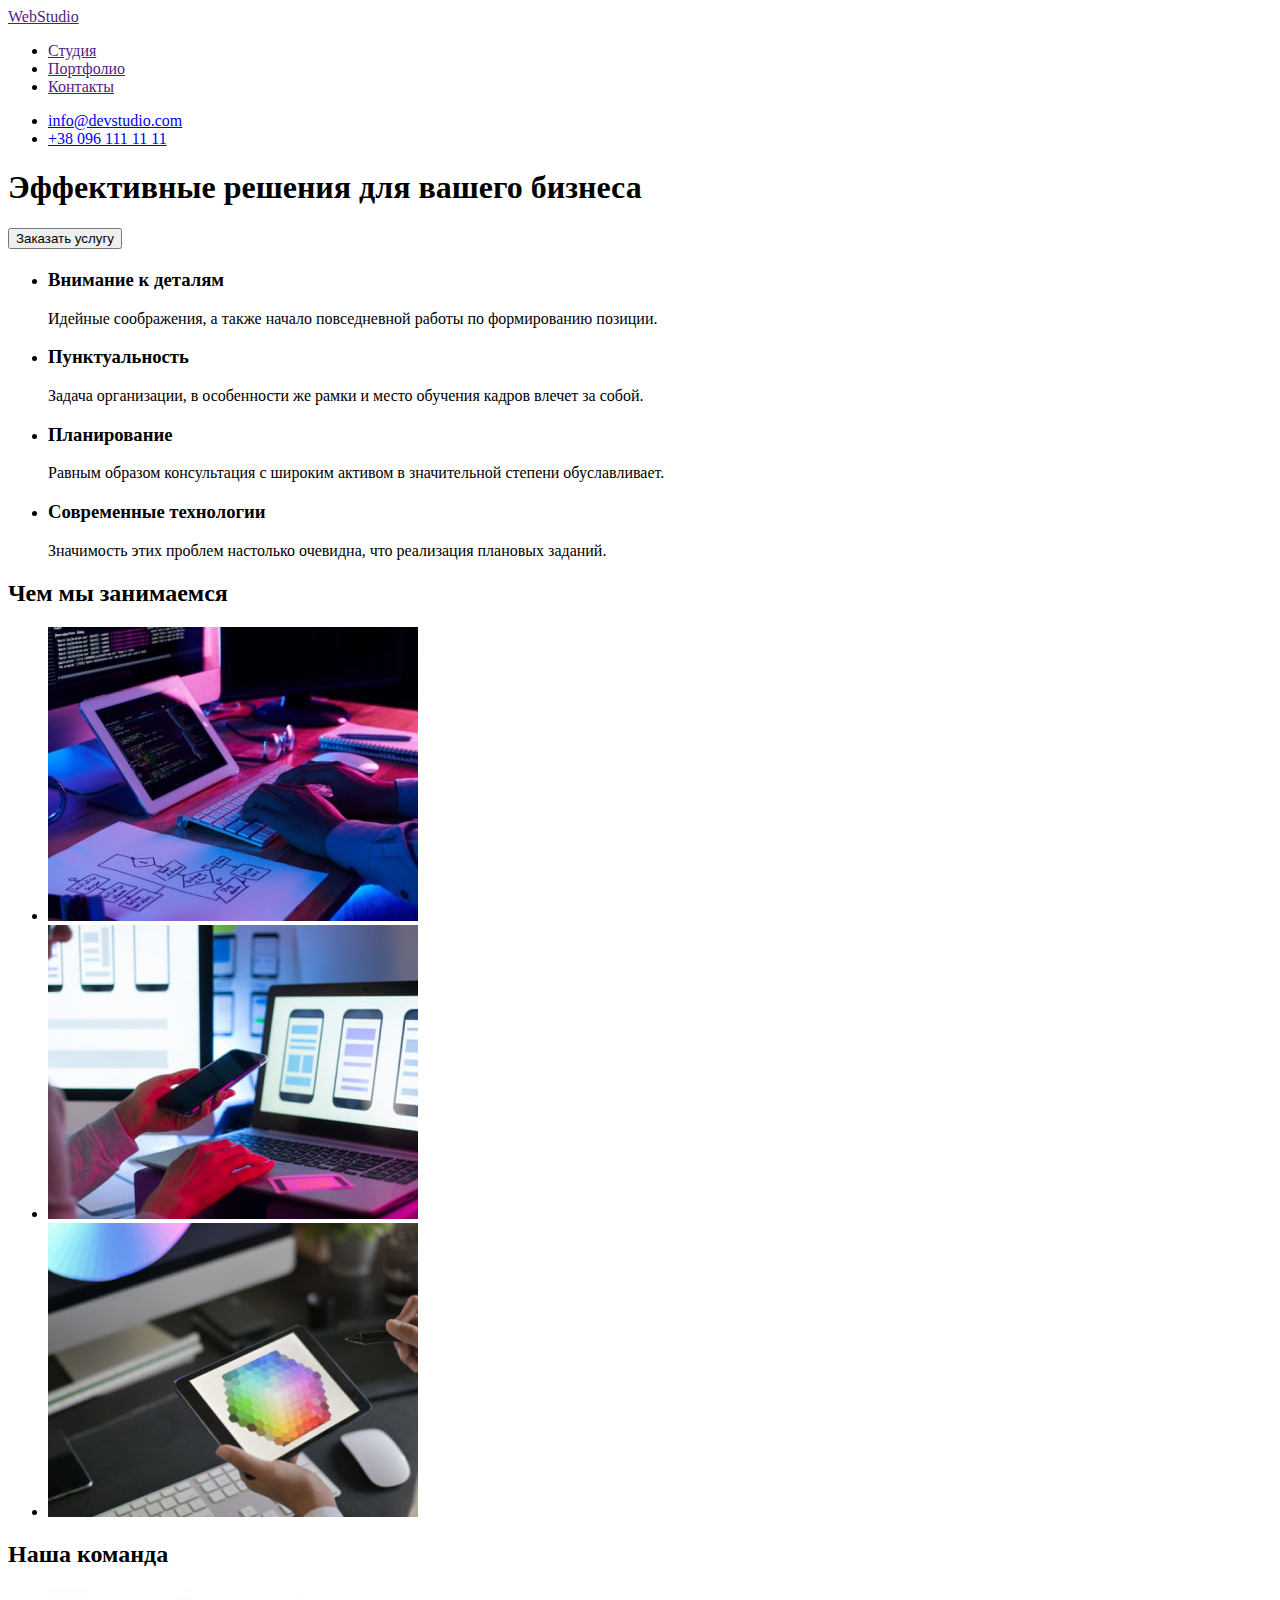
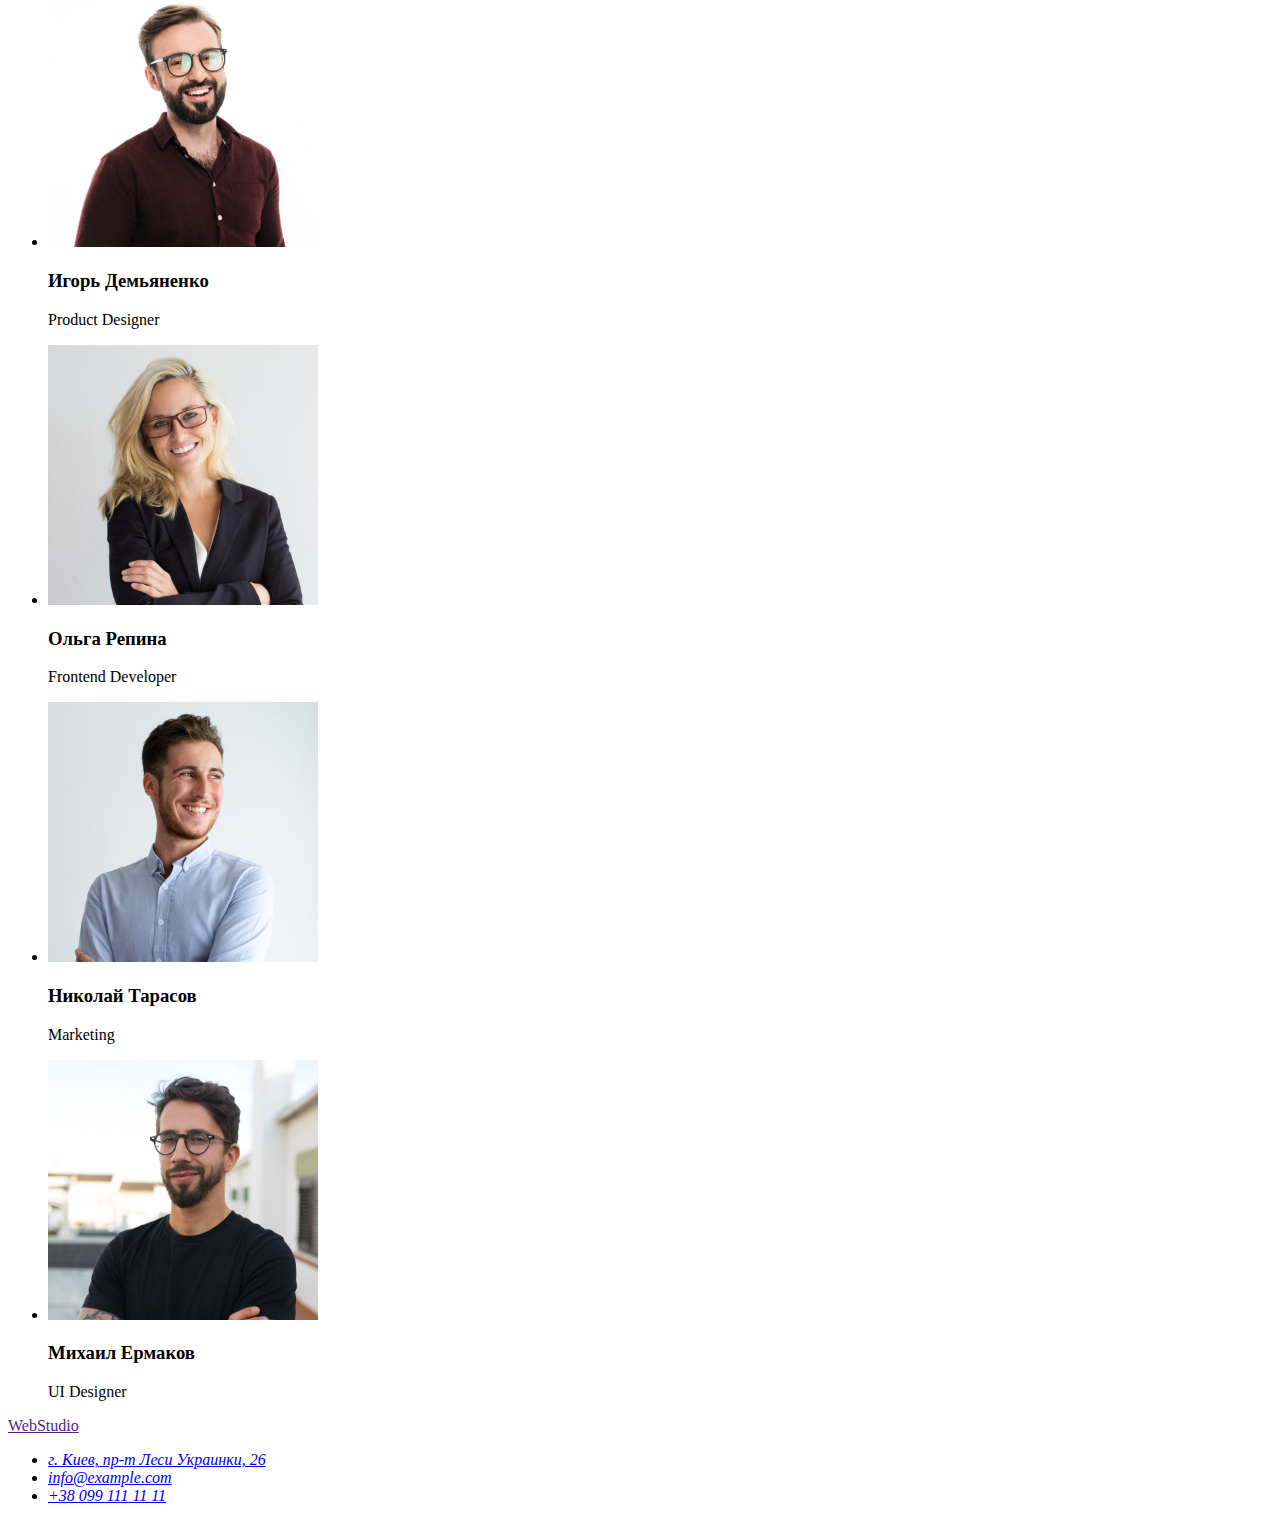
==== index.html @ b8f14f15 "New" ====
<!DOCTYPE html>
<html lang="ru">
  <head>
    <meta charset="UTF-8" />
    <meta http-equiv="X-UA-Compatible" content="IE=edge" />
    <meta name="viewport" content="width=device-width, initial-scale=1.0" />
    <title>Document</title>
  </head>
  <body>
    <header>
      <a href="" lang="en"> WebStudio</a>
      <nav>
        <ul>
          <li><a href="">Студия</a></li>
          <li><a href="">Портфолио</a></li>
          <li><a href="">Контакты</a></li>
        </ul>
      </nav>

      <ul>
        <li><a href="mailto:info@devstudio.com">info@devstudio.com</a></li>
        <li><a href="tel:+380961111111">+38 096 111 11 11</a></li>
      </ul>
    </header>
    <main>
      <section>
        <h1>Эффективные решения для вашего бизнеса</h1>
        <button type="button">Заказать услугу</button>
      </section>

      <section>
        <h2></h2>

        <ul>
          <li>
            <h3>Внимание к деталям</h3>
            <p>
              Идейные соображения, а также начало повседневной работы по
              формированию позиции.
            </p>
          </li>
          <li>
            <h3>Пунктуальность</h3>
            <p>
              Задача организации, в особенности же рамки и место обучения кадров
              влечет за собой.
            </p>
          </li>
          <li>
            <h3>Планирование</h3>
            <p>
              Равным образом консультация с широким активом в значительной
              степени обуславливает.
            </p>
          </li>
          <li>
            <h3>Современные технологии</h3>
            <p>
              Значимость этих проблем настолько очевидна, что реализация
              плановых заданий.
            </p>
          </li>
        </ul>
      </section>
      <section>
        <h2>Чем мы занимаемся</h2>
        <ul>
          <li>
            <img
              src="./img/Works-img-1.jpg"
              alt="виды-работ"
              width="370"
              height="294"
            />
          </li>
          <li>
            <img
              src="./img/Works-img-2.jpg"
              alt="виды-работ"
              width="370"
              height="294"
            />
          </li>
          <li>
            <img
              src="./img/Works-img-3.jpg"
              alt="виды-работ"
              width="370"
              height="294"
            />
          </li>
        </ul>
      </section>
      <section>
        <h2>Наша команда</h2>
        <ul>
          <li>
            <img
              src="./img/workers-img-1.jpg"
              alt="работники"
              width="270"
              height="260"
            />
            <h3>Игорь Демьяненко</h3>
            <p lang="en">Product Designer</p>
          </li>
          <li>
            <img
              src="./img/workers-img-2.jpg"
              alt="работники"
              width="270"
              height="260"
            />
            <h3>Ольга Репина</h3>
            <p lang="en">Frontend Developer</p>
          </li>
          <li>
            <img
              src="./img/workers-img-3.jpg"
              alt="работники"
              width="270"
              height="260"
            />
            <h3>Николай Тарасов</h3>
            <p lang="en">Marketing</p>
          </li>
          <li>
            <img
              src="./img/workers-img-4.jpg"
              alt="работники"
              width="270"
              height="260"
            />
            <h3>Михаил Ермаков</h3>
            <p lang="en">UI Designer</p>
          </li>
        </ul>
      </section>
    </main>
    <footer>
      <a href="" lang="en"> WebStudio</a>
      <address>
        <ul>
          <li>
            <a
              href="https://goo.gl/maps/qvXxVnN7LqY2DfTUA"
              target="_blank"
              rel="noopener noreferrer nofollow"
              >г. Киев, пр-т Леси Украинки, 26</a
            >
          </li>
          <li><a href="mailto:info@example.com">info@example.com</a></li>
          <li><a href="tel:+380991111111">+38 099 111 11 11</a></li>
        </ul>
      </address>
    </footer>
  </body>
</html>
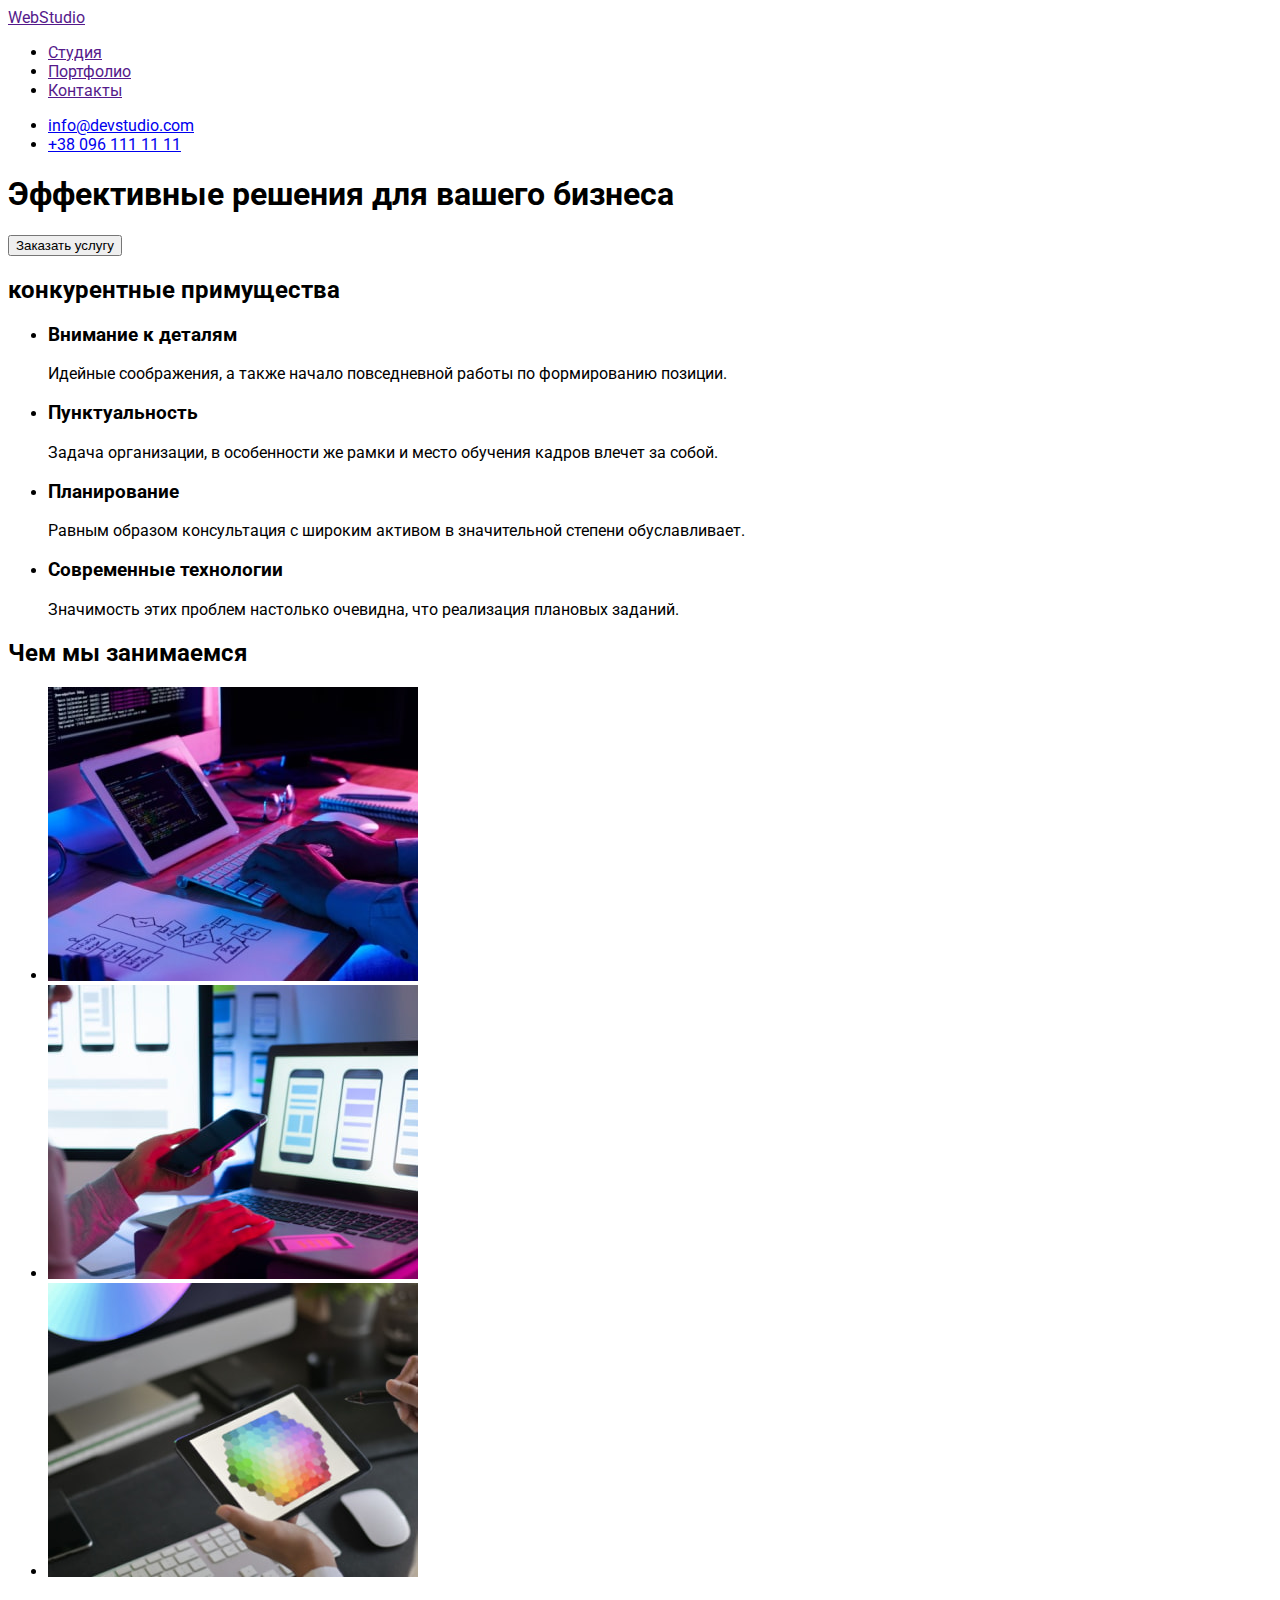
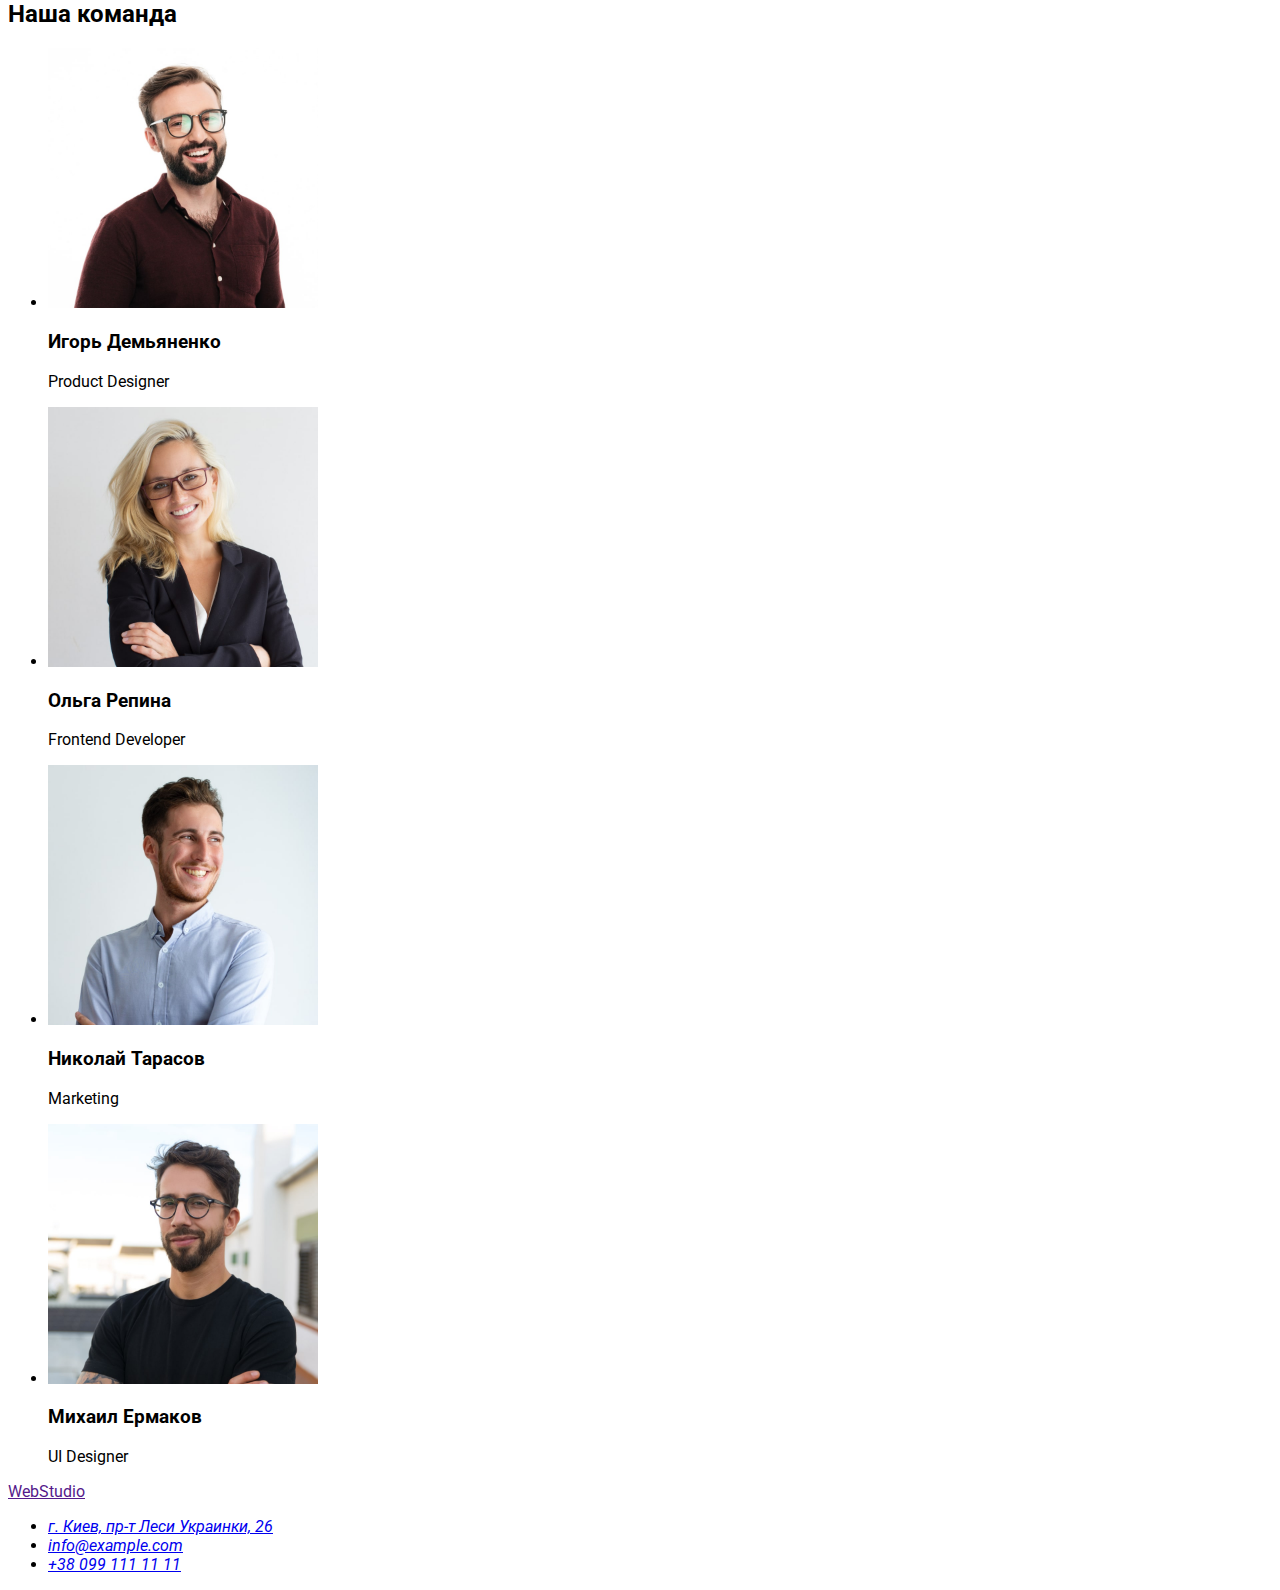
==== commit 009f2047: "Update html" ====
--- a/index.html
+++ b/index.html
@@ -5,6 +5,13 @@
     <meta http-equiv="X-UA-Compatible" content="IE=edge" />
     <meta name="viewport" content="width=device-width, initial-scale=1.0" />
     <title>Document</title>
+    <link rel="preconnect" href="https://fonts.googleapis.com" />
+    <link rel="preconnect" href="https://fonts.gstatic.com" crossorigin />
+    <link
+      href="https://fonts.googleapis.com/css2?family=Montserrat:wght@400;700&family=Raleway:wght@700&family=Roboto:wght@400;500;700;900&display=swap"
+      rel="stylesheet"
+    />
+    <link rel="stylesheet" href="./css/styles.css" />
   </head>
   <body>
     <header>
@@ -27,9 +34,9 @@
         <h1>Эффективные решения для вашего бизнеса</h1>
         <button type="button">Заказать услугу</button>
       </section>
-
+      <!--конкурентные примущества-->
       <section>
-        <h2></h2>
+        <h2 class="visually-hidden">конкурентные примущества</h2>
 
         <ul>
           <li>
--- a/css/styles.css
+++ b/css/styles.css
@@ -0,0 +1,3 @@
+body {
+  font-family: "Roboto", sans-serif;
+}
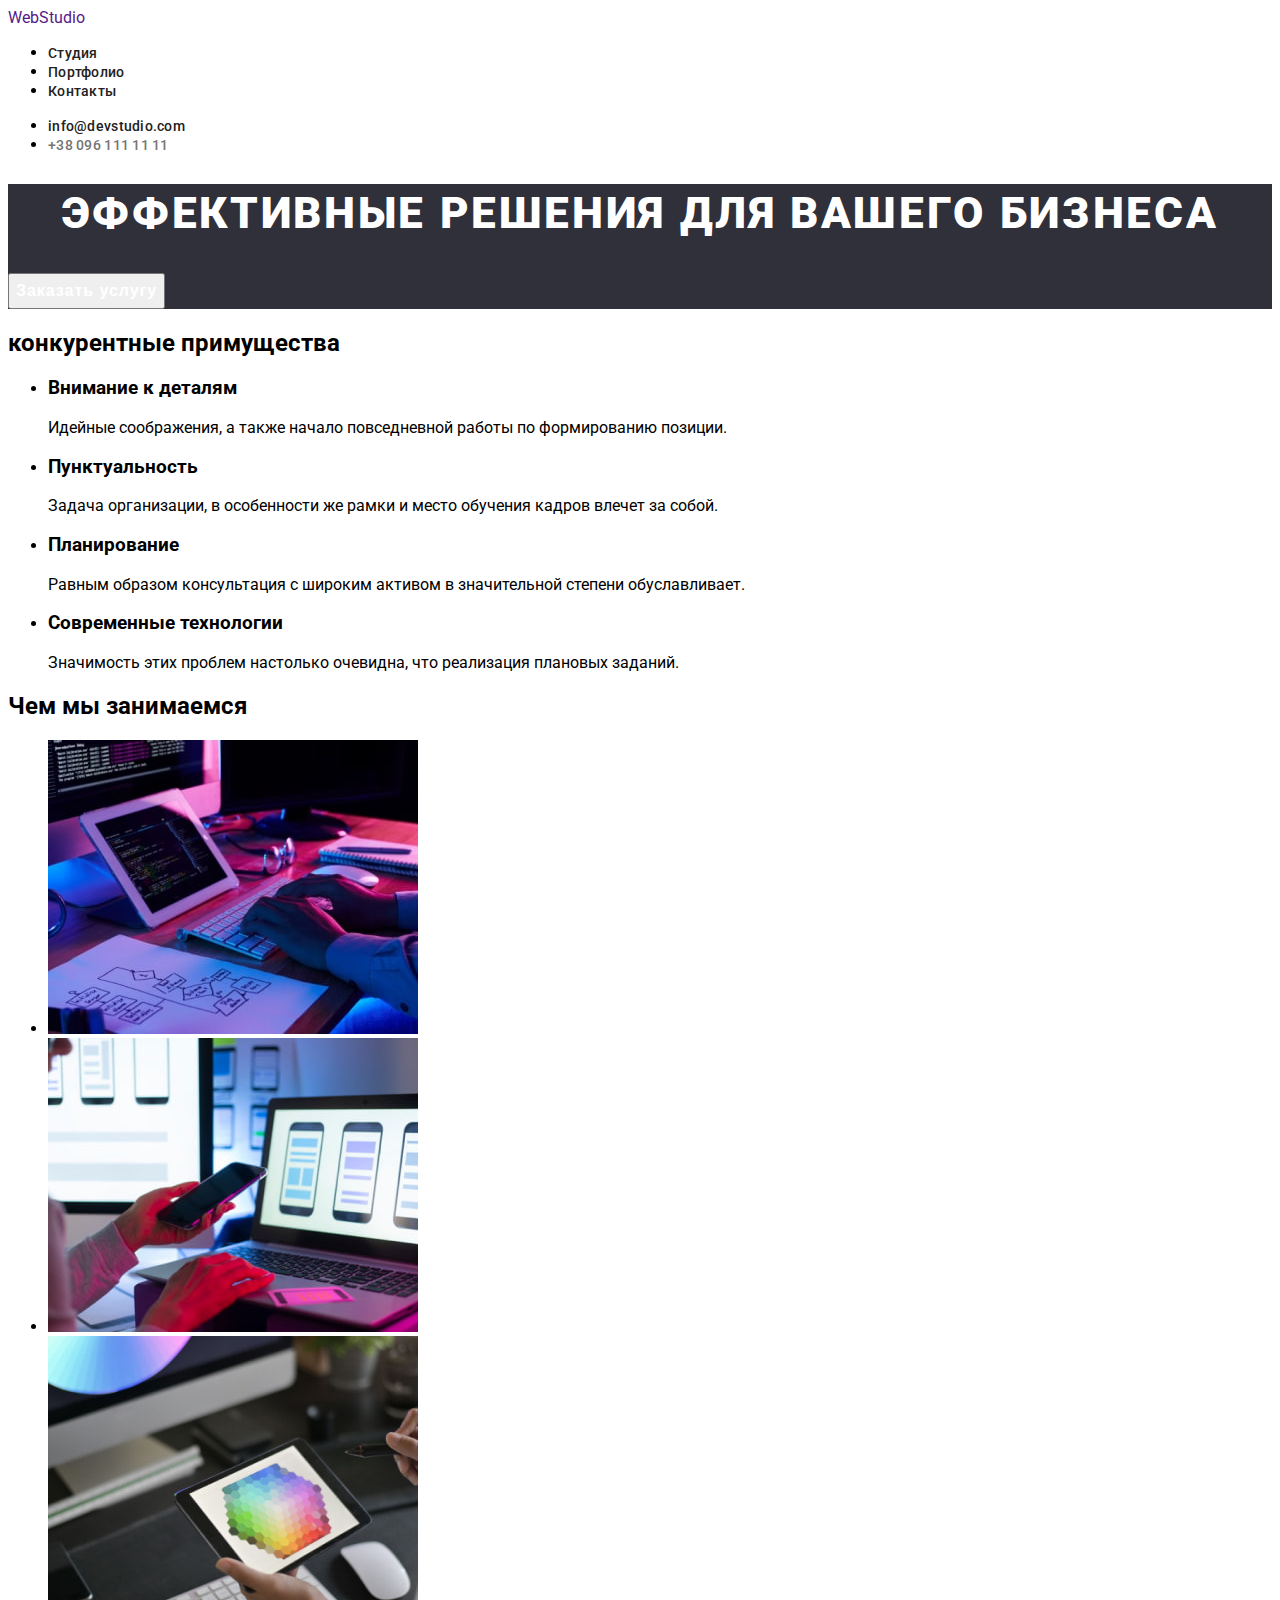
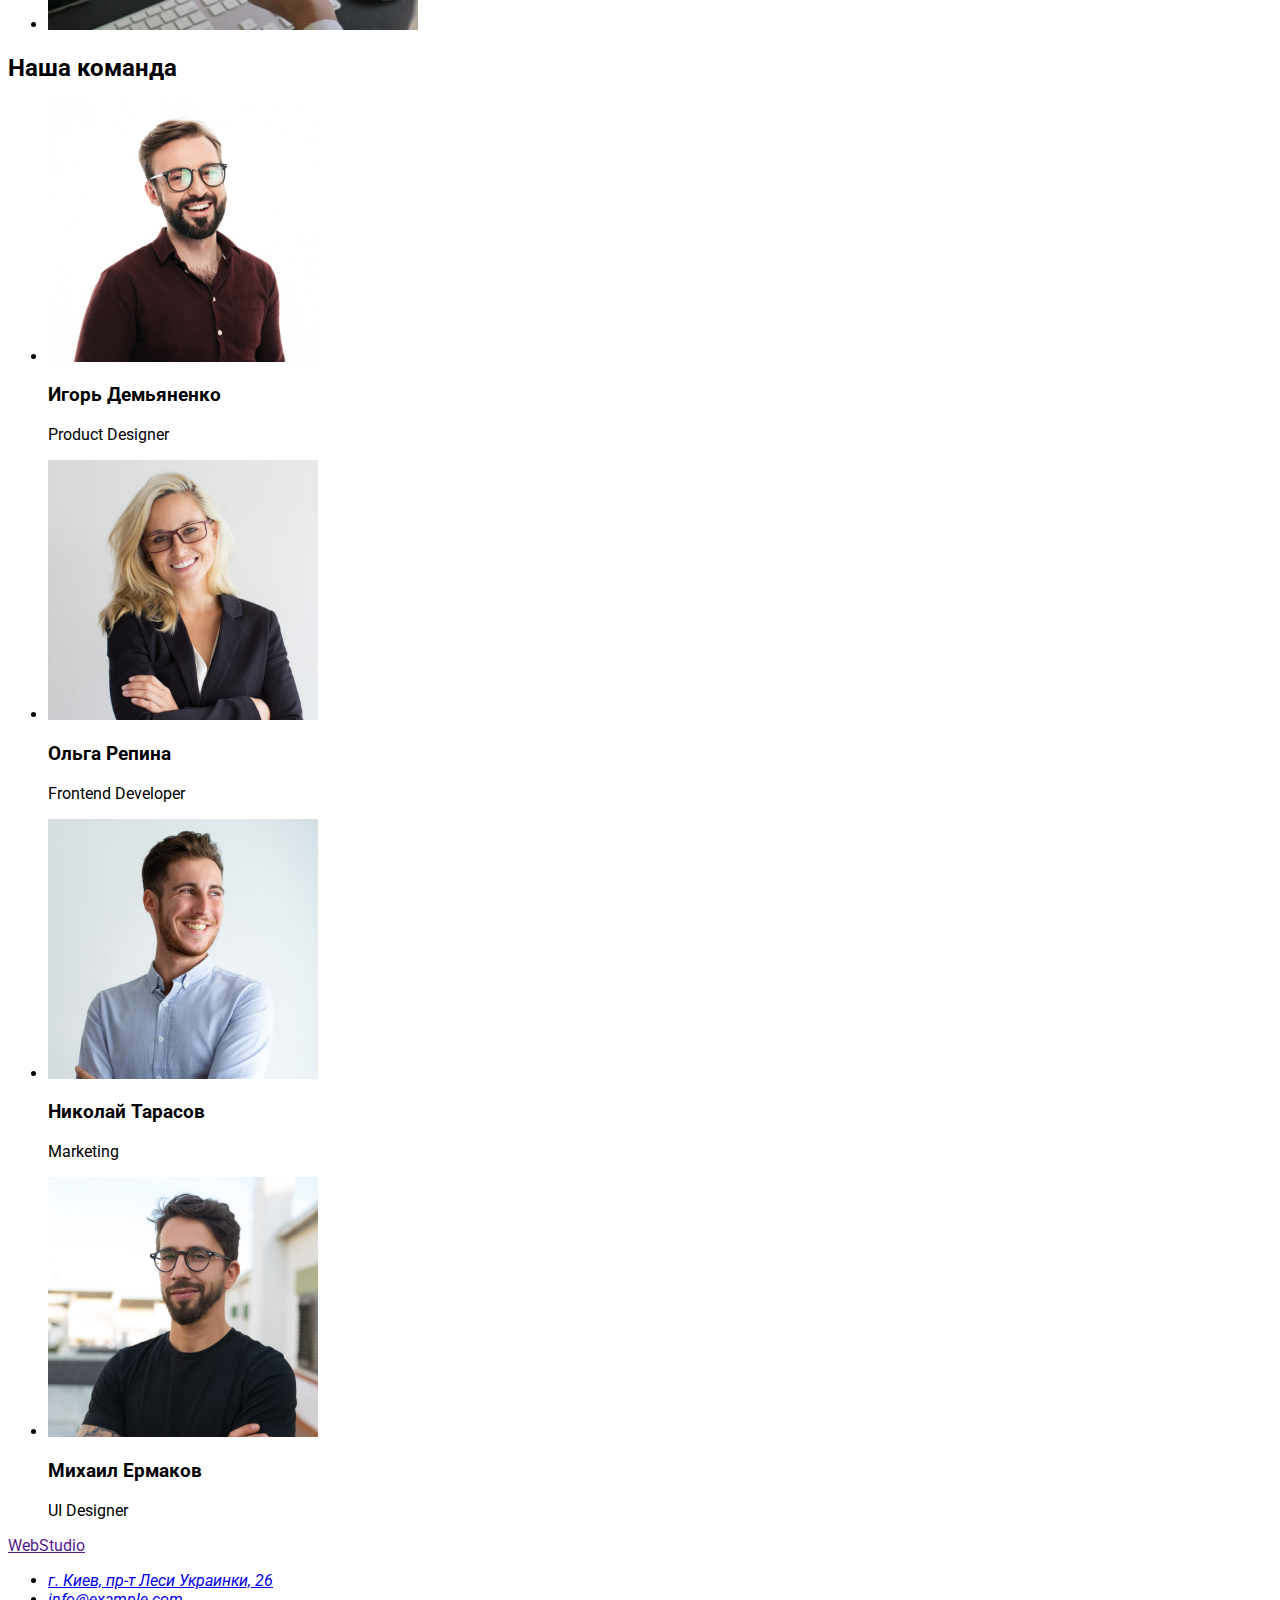
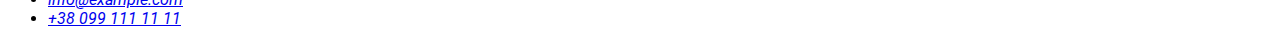
==== commit 3bbd041c: "Summary" ====
--- a/index.html
+++ b/index.html
@@ -14,28 +14,44 @@
     <link rel="stylesheet" href="./css/styles.css" />
   </head>
   <body>
-    <header>
-      <a href="" lang="en"> WebStudio</a>
-      <nav>
-        <ul>
-          <li><a href="">Студия</a></li>
-          <li><a href="">Портфолио</a></li>
-          <li><a href="">Контакты</a></li>
+    <!--Header-->
+    <header class="header">
+      <a href="" lang="en" class="header-logo link"> WebStudio</a>
+      <nav class="header-nav">
+        <ul class="header-list">
+          <li class="header-item">
+            <a href="" class="header-link link">Студия</a>
+          </li>
+          <li class="header-item">
+            <a href="" class="header-link link">Портфолио</a>
+          </li>
+          <li class="header-item">
+            <a href="" class="header-link link">Контакты</a>
+          </li>
         </ul>
       </nav>
 
-      <ul>
-        <li><a href="mailto:info@devstudio.com">info@devstudio.com</a></li>
-        <li><a href="tel:+380961111111">+38 096 111 11 11</a></li>
+      <ul class="header-list-contact">
+        <li class="header-item-mail">
+          <a href="mailto:info@devstudio.com" class="header-link link"
+            >info@devstudio.com</a
+          >
+        </li>
+        <li class="header-item-tel">
+          <a href="tel:+380961111111" class="header-tel link"
+            >+38 096 111 11 11</a
+          >
+        </li>
       </ul>
     </header>
     <main>
-      <section>
-        <h1>Эффективные решения для вашего бизнеса</h1>
-        <button type="button">Заказать услугу</button>
+      <!--HERO-->
+      <section class="hero">
+        <h1 class="hero-title">Эффективные решения для вашего бизнеса</h1>
+        <button type="button" class="hero-btn">Заказать услугу</button>
       </section>
       <!--конкурентные примущества-->
-      <section>
+      <section class="">
         <h2 class="visually-hidden">конкурентные примущества</h2>
 
         <ul>
--- a/css/styles.css
+++ b/css/styles.css
@@ -1,3 +1,56 @@
 body {
   font-family: "Roboto", sans-serif;
 }
+
+/* -----------HEADER---------- */
+.list {
+  list-style: none;
+}
+
+.link {
+  text-decoration: none;
+}
+
+.header-link {
+  font-weight: 500;
+  font-size: 14px;
+  line-height: 1.14;
+  letter-spacing: 0.02em;
+
+  color: #212121;
+}
+.header-tel {
+  font-weight: 500;
+  font-size: 14px;
+  line-height: 1.33;
+  letter-spacing: 0.02em;
+
+  color: #757575;
+}
+.header-link:hover {
+  color: #2196f3;
+}
+/* -----------HERO---------- */
+.hero {
+  background-color: #2f303a;
+}
+.hero-title {
+  font-weight: 900;
+  font-size: 44px;
+  line-height: 1.36;
+  text-align: center;
+  letter-spacing: 0.06em;
+  text-transform: uppercase;
+  color: #ffffff;
+}
+.hero-btn {
+  font-weight: 700;
+  font-size: 16px;
+  line-height: 1.87;
+  display: flex;
+  align-items: center;
+  text-align: center;
+  letter-spacing: 0.06em;
+
+  color: #ffffff;
+}
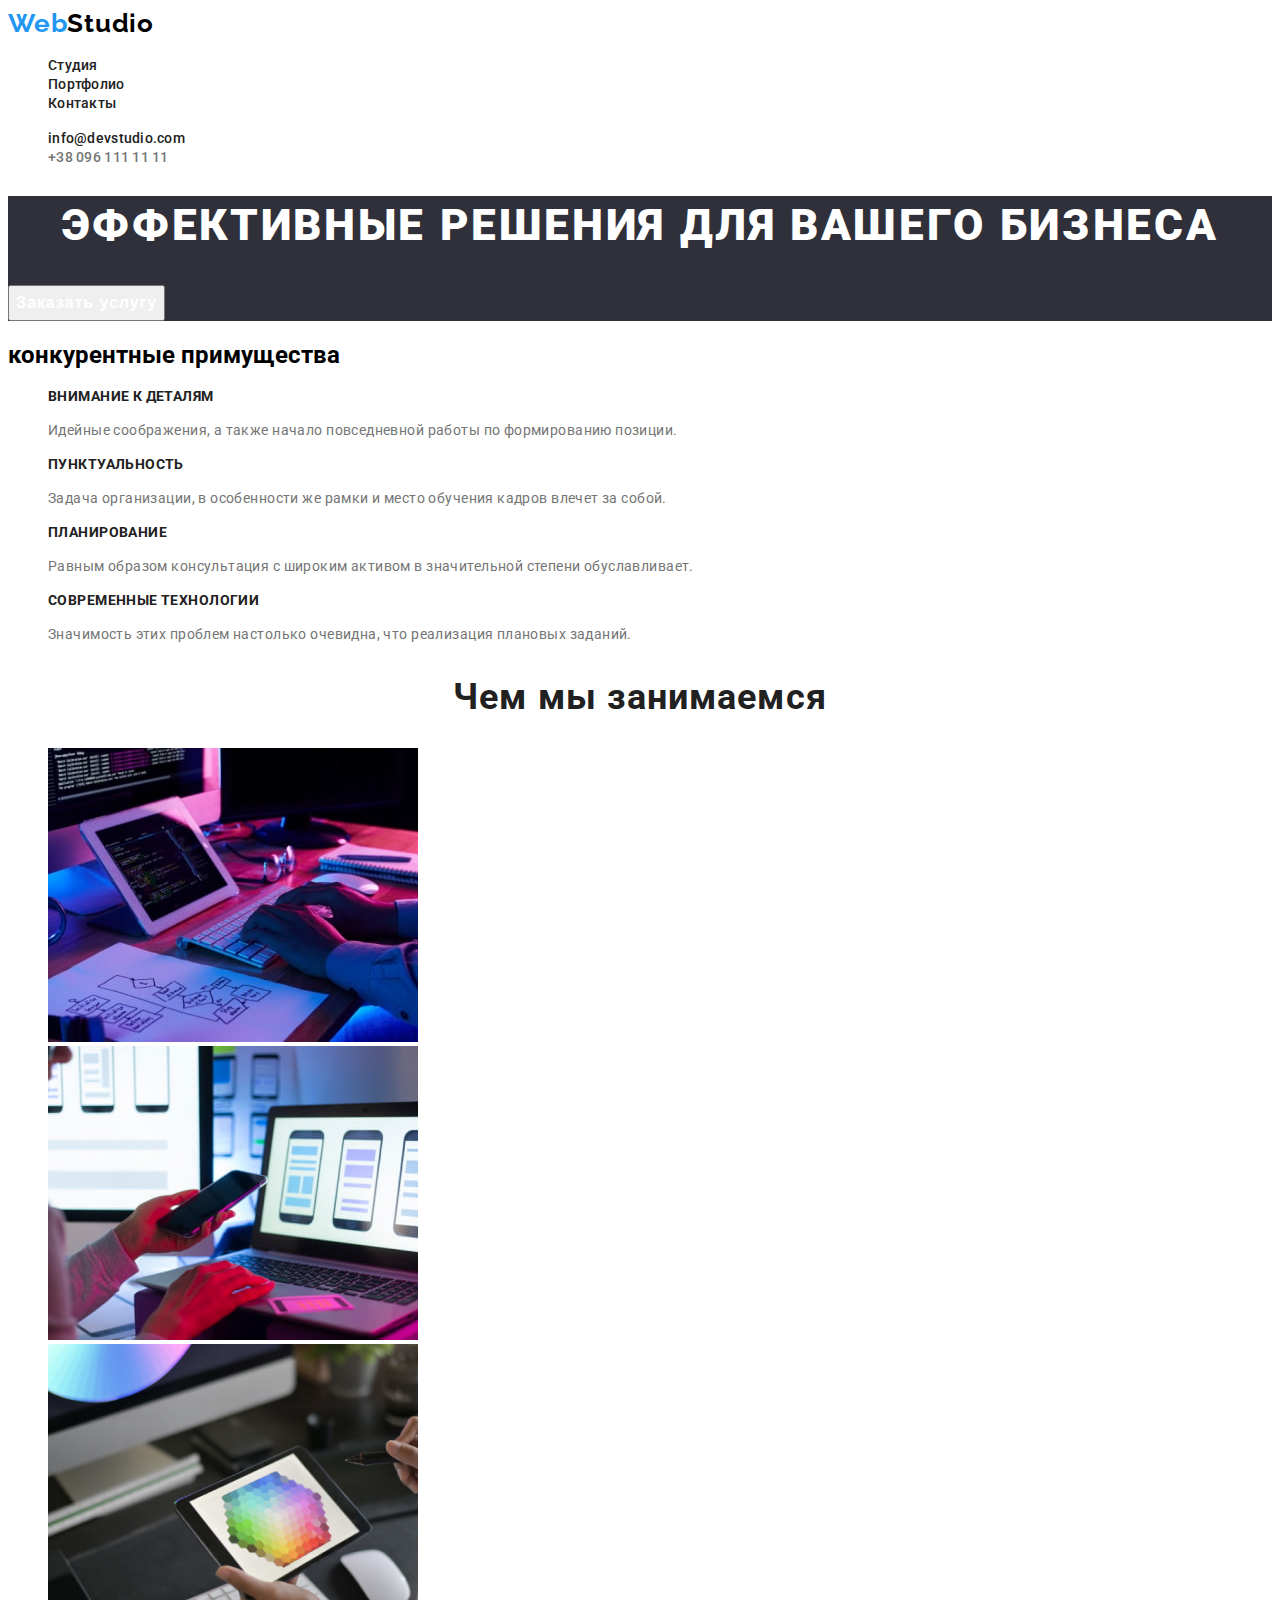
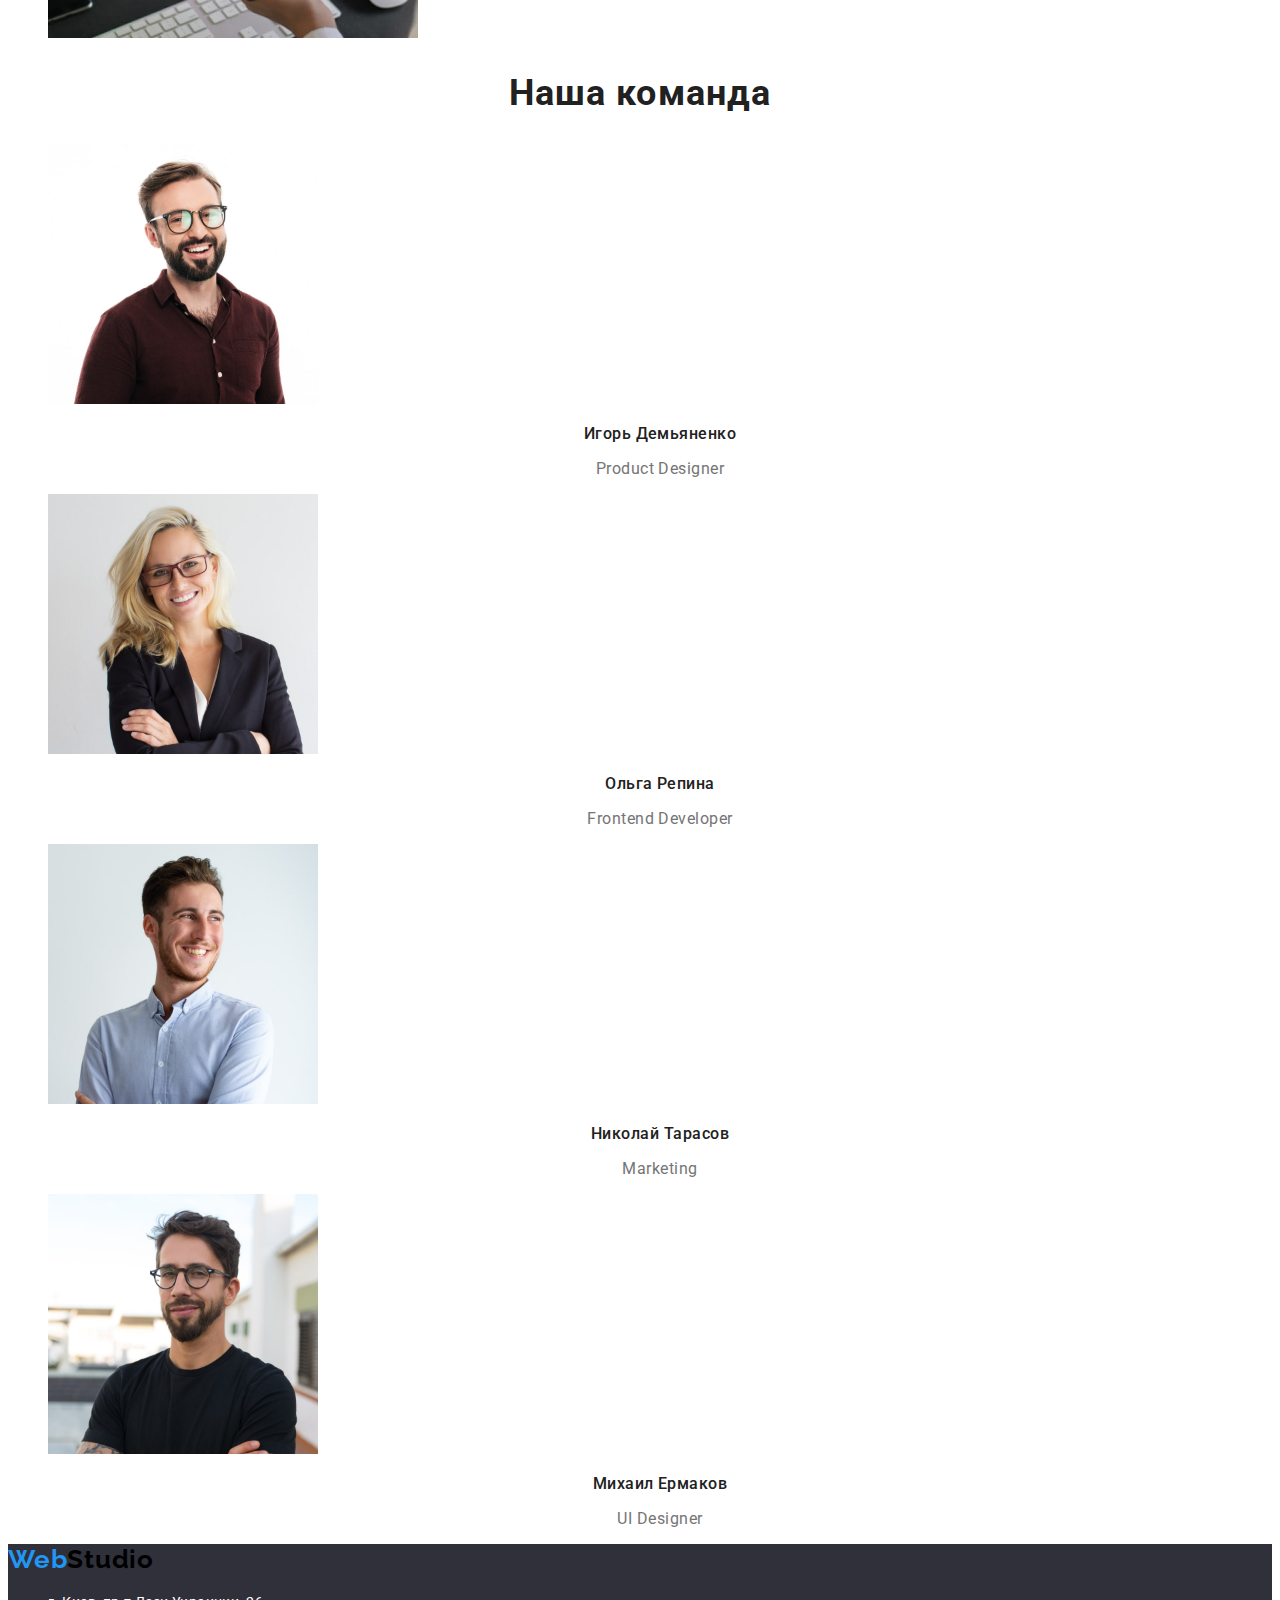
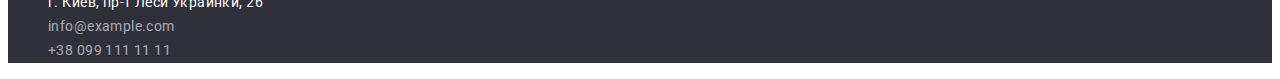
==== commit b9b4296e: "Summary" ====
--- a/index.html
+++ b/index.html
@@ -16,9 +16,11 @@
   <body>
     <!--Header-->
     <header class="header">
-      <a href="" lang="en" class="header-logo link"> WebStudio</a>
+      <a href="" lang="en" class="header-logo link">
+        <span class="logo-web">Web</span><span class="logo-studio">Studio</span>
+      </a>
       <nav class="header-nav">
-        <ul class="header-list">
+        <ul class="header-list list">
           <li class="header-item">
             <a href="" class="header-link link">Студия</a>
           </li>
@@ -31,7 +33,7 @@
         </ul>
       </nav>
 
-      <ul class="header-list-contact">
+      <ul class="header-list-contact list">
         <li class="header-item-mail">
           <a href="mailto:info@devstudio.com" class="header-link link"
             >info@devstudio.com</a
@@ -51,44 +53,45 @@
         <button type="button" class="hero-btn">Заказать услугу</button>
       </section>
       <!--конкурентные примущества-->
-      <section class="">
+      <section class="features">
         <h2 class="visually-hidden">конкурентные примущества</h2>
 
-        <ul>
-          <li>
-            <h3>Внимание к деталям</h3>
-            <p>
+        <ul class="features-list list">
+          <li class="features-pre-title">
+            <h3 class="features-title">Внимание к деталям</h3>
+            <p class="features-after-title">
               Идейные соображения, а также начало повседневной работы по
               формированию позиции.
             </p>
           </li>
-          <li>
-            <h3>Пунктуальность</h3>
-            <p>
+          <li class="features-pre-title">
+            <h3 class="features-title">Пунктуальность</h3>
+            <p class="features-after-title">
               Задача организации, в особенности же рамки и место обучения кадров
               влечет за собой.
             </p>
           </li>
-          <li>
-            <h3>Планирование</h3>
-            <p>
+          <li class="features-pre-title">
+            <h3 class="features-title">Планирование</h3>
+            <p class="features-after-title">
               Равным образом консультация с широким активом в значительной
               степени обуславливает.
             </p>
           </li>
-          <li>
-            <h3>Современные технологии</h3>
-            <p>
+          <li class="features-pre-title">
+            <h3 class="features-title">Современные технологии</h3>
+            <p class="features-after-title">
               Значимость этих проблем настолько очевидна, что реализация
               плановых заданий.
             </p>
           </li>
         </ul>
       </section>
-      <section>
-        <h2>Чем мы занимаемся</h2>
-        <ul>
-          <li>
+      <!-- примеры работ -->
+      <section class="Work">
+        <h2 class="work-title">Чем мы занимаемся</h2>
+        <ul class="work-list list">
+          <li class="work-item">
             <img
               src="./img/Works-img-1.jpg"
               alt="виды-работ"
@@ -96,7 +99,7 @@
               height="294"
             />
           </li>
-          <li>
+          <li class="work-item">
             <img
               src="./img/Works-img-2.jpg"
               alt="виды-работ"
@@ -104,7 +107,7 @@
               height="294"
             />
           </li>
-          <li>
+          <li class="work-item">
             <img
               src="./img/Works-img-3.jpg"
               alt="виды-работ"
@@ -114,66 +117,80 @@
           </li>
         </ul>
       </section>
-      <section>
-        <h2>Наша команда</h2>
-        <ul>
-          <li>
+      <!-- команда работников -->
+      <section class="team">
+        <h2 class="team--title">Наша команда</h2>
+        <ul class="team-list list">
+          <li class="tean-item">
             <img
               src="./img/workers-img-1.jpg"
               alt="работники"
               width="270"
               height="260"
             />
-            <h3>Игорь Демьяненко</h3>
-            <p lang="en">Product Designer</p>
+            <h3 class="team-title">Игорь Демьяненко</h3>
+            <p lang="en" class="team-after-title">Product Designer</p>
           </li>
-          <li>
+          <li class="tean-item">
             <img
               src="./img/workers-img-2.jpg"
               alt="работники"
               width="270"
               height="260"
             />
-            <h3>Ольга Репина</h3>
-            <p lang="en">Frontend Developer</p>
+            <h3 class="team-title">Ольга Репина</h3>
+            <p lang="en" class="team-after-title">Frontend Developer</p>
           </li>
-          <li>
+          <li class="tean-item">
             <img
               src="./img/workers-img-3.jpg"
               alt="работники"
               width="270"
               height="260"
             />
-            <h3>Николай Тарасов</h3>
-            <p lang="en">Marketing</p>
+            <h3 class="team-title">Николай Тарасов</h3>
+            <p lang="en" class="team-after-title">Marketing</p>
           </li>
-          <li>
+          <li class="tean-item">
             <img
               src="./img/workers-img-4.jpg"
               alt="работники"
               width="270"
               height="260"
             />
-            <h3>Михаил Ермаков</h3>
-            <p lang="en">UI Designer</p>
+            <h3 class="team-title">Михаил Ермаков</h3>
+            <p lang="en" class="team-after-title">UI Designer</p>
           </li>
         </ul>
       </section>
     </main>
-    <footer>
-      <a href="" lang="en"> WebStudio</a>
+    <!-- footer -->
+    <footer class="footer">
+      <a href="" lang="en" class="footer-logo link">
+        <span class="logo-web">Web</span
+        ><span class="logo-studio">Studio</span></a
+      >
       <address>
-        <ul>
-          <li>
+        <ul class="footer-list list">
+          <li class="footer-item">
             <a
               href="https://goo.gl/maps/qvXxVnN7LqY2DfTUA"
               target="_blank"
               rel="noopener noreferrer nofollow"
+              class="footer-adress link"
               >г. Киев, пр-т Леси Украинки, 26</a
             >
           </li>
-          <li><a href="mailto:info@example.com">info@example.com</a></li>
-          <li><a href="tel:+380991111111">+38 099 111 11 11</a></li>
+          <li>
+            <a href="mailto:info@example.com" class="footer-link link"
+              >info@example.com</a
+            >
+          </li>
+          <li>
+            <a href="tel:+380991111111" class="footer-tel link"
+              >+38 099 111 11 11</a
+            >
+          </li>
         </ul>
       </address>
     </footer>
--- a/css/styles.css
+++ b/css/styles.css
@@ -3,6 +3,23 @@
 }
 
 /* -----------HEADER---------- */
+.logo-studio {
+  font-family: "Raleway";
+  font-weight: 700;
+  font-size: 26px;
+  line-height: 1.19;
+  letter-spacing: 0.03em;
+
+  color: #000000;
+}
+.logo-web {
+  font-family: "Raleway";
+  font-weight: 700;
+  font-size: 26px;
+  line-height: 1.19;
+  letter-spacing: 0.03em;
+  color: #2196f3;
+}
 .list {
   list-style: none;
 }
@@ -31,9 +48,11 @@
   color: #2196f3;
 }
 /* -----------HERO---------- */
-.hero {
+.hero,
+footer {
   background-color: #2f303a;
 }
+
 .hero-title {
   font-weight: 900;
   font-size: 44px;
@@ -54,3 +73,89 @@
 
   color: #ffffff;
 }
+
+/* ----конкурентные примущества -----*/
+
+.features-after-title {
+  font-weight: 400;
+  font-size: 14px;
+  line-height: 1.71;
+  letter-spacing: 0.03em;
+  color: #757575;
+}
+.features-title {
+  font-weight: 700;
+  font-size: 14px;
+  line-height: 1.14;
+  letter-spacing: 0.03em;
+  text-transform: uppercase;
+  color: #212121;
+}
+
+/* ----примеры работ---- */
+
+.work-title {
+  font-weight: 700;
+  font-size: 36px;
+  line-height: 1.17;
+  text-align: center;
+  letter-spacing: 0.03em;
+  color: #212121;
+}
+
+/* -----команда работников----- */
+
+.team--title {
+  font-weight: 700;
+  font-size: 36px;
+  line-height: 1, 17;
+  text-align: center;
+  letter-spacing: 0.03em;
+  color: #212121;
+}
+
+.team-title {
+  font-weight: 500;
+  font-size: 16px;
+  line-height: 1.19;
+  text-align: center;
+  letter-spacing: 0.03em;
+  color: #212121;
+}
+.team-after-title {
+  font-weight: 400;
+  font-size: 16px;
+  line-height: 1.19;
+  text-align: center;
+  letter-spacing: 0.03em;
+
+  color: #757575;
+}
+/* ----footer---- */
+.footer-adress {
+  font-family: "Roboto";
+  font-style: normal;
+  font-weight: 400;
+  font-size: 14px;
+  line-height: 1.71;
+  letter-spacing: 0.03em;
+  color: #ffffff;
+}
+.footer-link {
+  font-family: "Roboto";
+  font-style: normal;
+  font-weight: 400;
+  font-size: 14px;
+  line-height: 1.71;
+  letter-spacing: 0.03em;
+  color: rgba(255, 255, 255, 0.6);
+}
+.footer-tel {
+  font-family: "Roboto";
+  font-style: normal;
+  font-weight: 400;
+  font-size: 14px;
+  line-height: 1.71;
+  letter-spacing: 0.03em;
+  color: rgba(255, 255, 255, 0.6);
+}
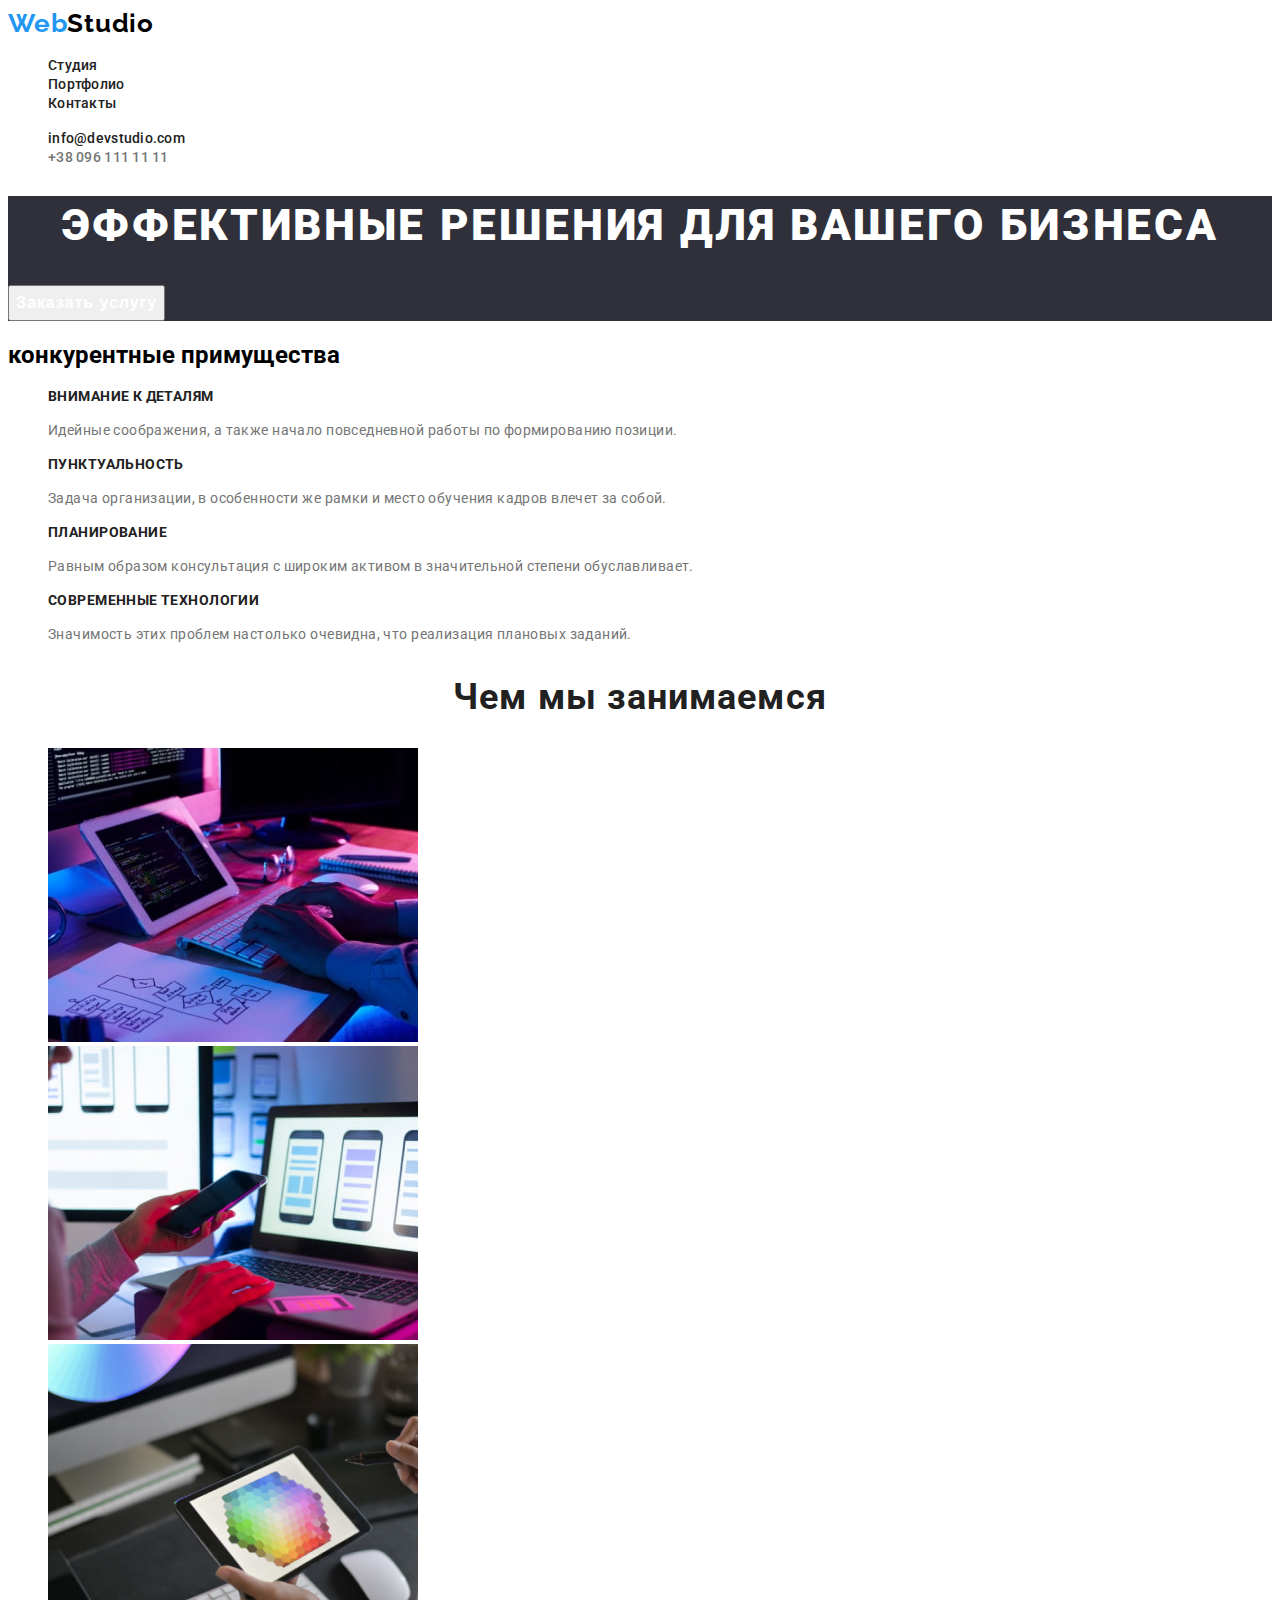
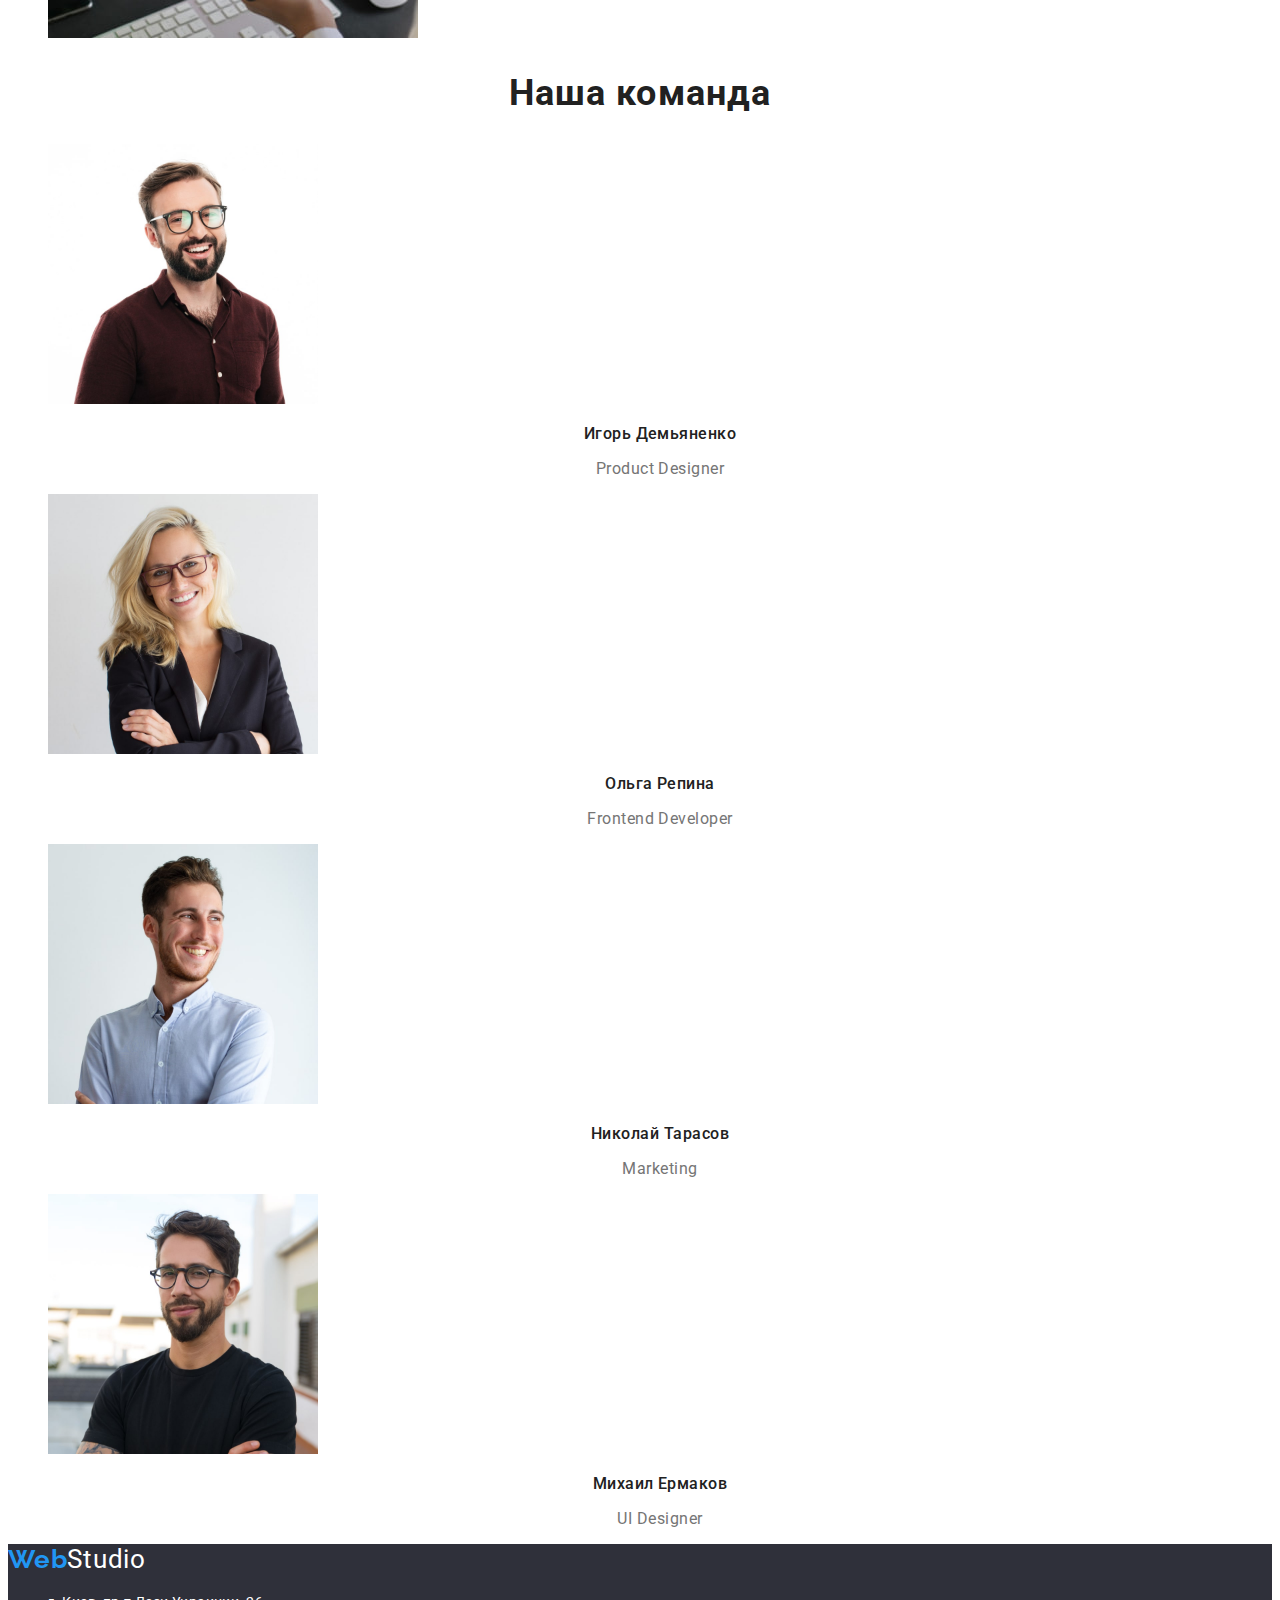
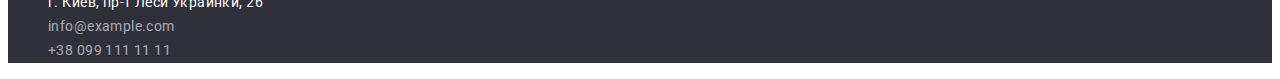
==== commit ba31b459: "finish" ====
--- a/index.html
+++ b/index.html
@@ -40,7 +40,7 @@
           >
         </li>
         <li class="header-item-tel">
-          <a href="tel:+380961111111" class="header-tel link"
+          <a href="tel:+380961111111" class="header-tel header-link link"
             >+38 096 111 11 11</a
           >
         </li>
@@ -168,7 +168,7 @@
     <footer class="footer">
       <a href="" lang="en" class="footer-logo link">
         <span class="logo-web">Web</span
-        ><span class="logo-studio">Studio</span></a
+        ><span class="footer-logo-studio">Studio</span></a
       >
       <address>
         <ul class="footer-list list">
@@ -177,17 +177,19 @@
               href="https://goo.gl/maps/qvXxVnN7LqY2DfTUA"
               target="_blank"
               rel="noopener noreferrer nofollow"
-              class="footer-adress link"
+              class="footer-adress link header-link"
               >г. Киев, пр-т Леси Украинки, 26</a
             >
           </li>
           <li>
-            <a href="mailto:info@example.com" class="footer-link link"
+            <a
+              href="mailto:info@example.com"
+              class="footer-link link header-link"
               >info@example.com</a
             >
           </li>
           <li>
-            <a href="tel:+380991111111" class="footer-tel link"
+            <a href="tel:+380991111111" class="footer-tel link header-link"
               >+38 099 111 11 11</a
             >
           </li>
--- a/css/styles.css
+++ b/css/styles.css
@@ -1,3 +1,9 @@
+:root {
+  --main-title-color: #212121;
+  --main-after-title-color: #757575;
+  --main-hero-background-color: #2f303a;
+}
+
 body {
   font-family: "Roboto", sans-serif;
 }
@@ -50,7 +56,7 @@
 /* -----------HERO---------- */
 .hero,
 footer {
-  background-color: #2f303a;
+  background-color: var(--main-hero-background-color);
 }
 
 .hero-title {
@@ -81,7 +87,7 @@
   font-size: 14px;
   line-height: 1.71;
   letter-spacing: 0.03em;
-  color: #757575;
+  color: var(--main-after-title-color);
 }
 .features-title {
   font-weight: 700;
@@ -89,7 +95,7 @@
   line-height: 1.14;
   letter-spacing: 0.03em;
   text-transform: uppercase;
-  color: #212121;
+  color: var(--main-title-color);
 }
 
 /* ----примеры работ---- */
@@ -100,7 +106,7 @@
   line-height: 1.17;
   text-align: center;
   letter-spacing: 0.03em;
-  color: #212121;
+  color: var(--main-title-color);
 }
 
 /* -----команда работников----- */
@@ -111,7 +117,7 @@
   line-height: 1, 17;
   text-align: center;
   letter-spacing: 0.03em;
-  color: #212121;
+  color: var(--main-title-color);
 }
 
 .team-title {
@@ -120,7 +126,7 @@
   line-height: 1.19;
   text-align: center;
   letter-spacing: 0.03em;
-  color: #212121;
+  color: var(--main-title-color);
 }
 .team-after-title {
   font-weight: 400;
@@ -128,8 +134,7 @@
   line-height: 1.19;
   text-align: center;
   letter-spacing: 0.03em;
-
-  color: #757575;
+  color: var(--main-after-title-color);
 }
 /* ----footer---- */
 .footer-adress {
@@ -159,3 +164,41 @@
   letter-spacing: 0.03em;
   color: rgba(255, 255, 255, 0.6);
 }
+.footer-logo-studio {
+  font-size: 26px;
+  line-height: 1.19;
+  letter-spacing: 0.03em;
+  color: #ffffff;
+}
+
+/* -----Портфолио------ */
+
+.portfolio-btn {
+  font-weight: 500;
+  font-size: 16px;
+  line-height: 1.62;
+  text-align: center;
+  letter-spacing: 0.03em;
+  color: #212121;
+}
+
+/* -----картинки----- */
+
+.portfolio-title {
+  font-weight: 700;
+  font-size: 18px;
+  line-height: 2;
+  letter-spacing: 0.06em;
+  color: var(--main-title-color);
+}
+
+.portfolio-after-title {
+  font-weight: 400;
+  font-size: 16px;
+  line-height: 30px;
+  letter-spacing: 0.03em;
+  color: var(--main-after-title-color);
+}
+.portfolio-btn:hover {
+  color: #ffffff;
+}
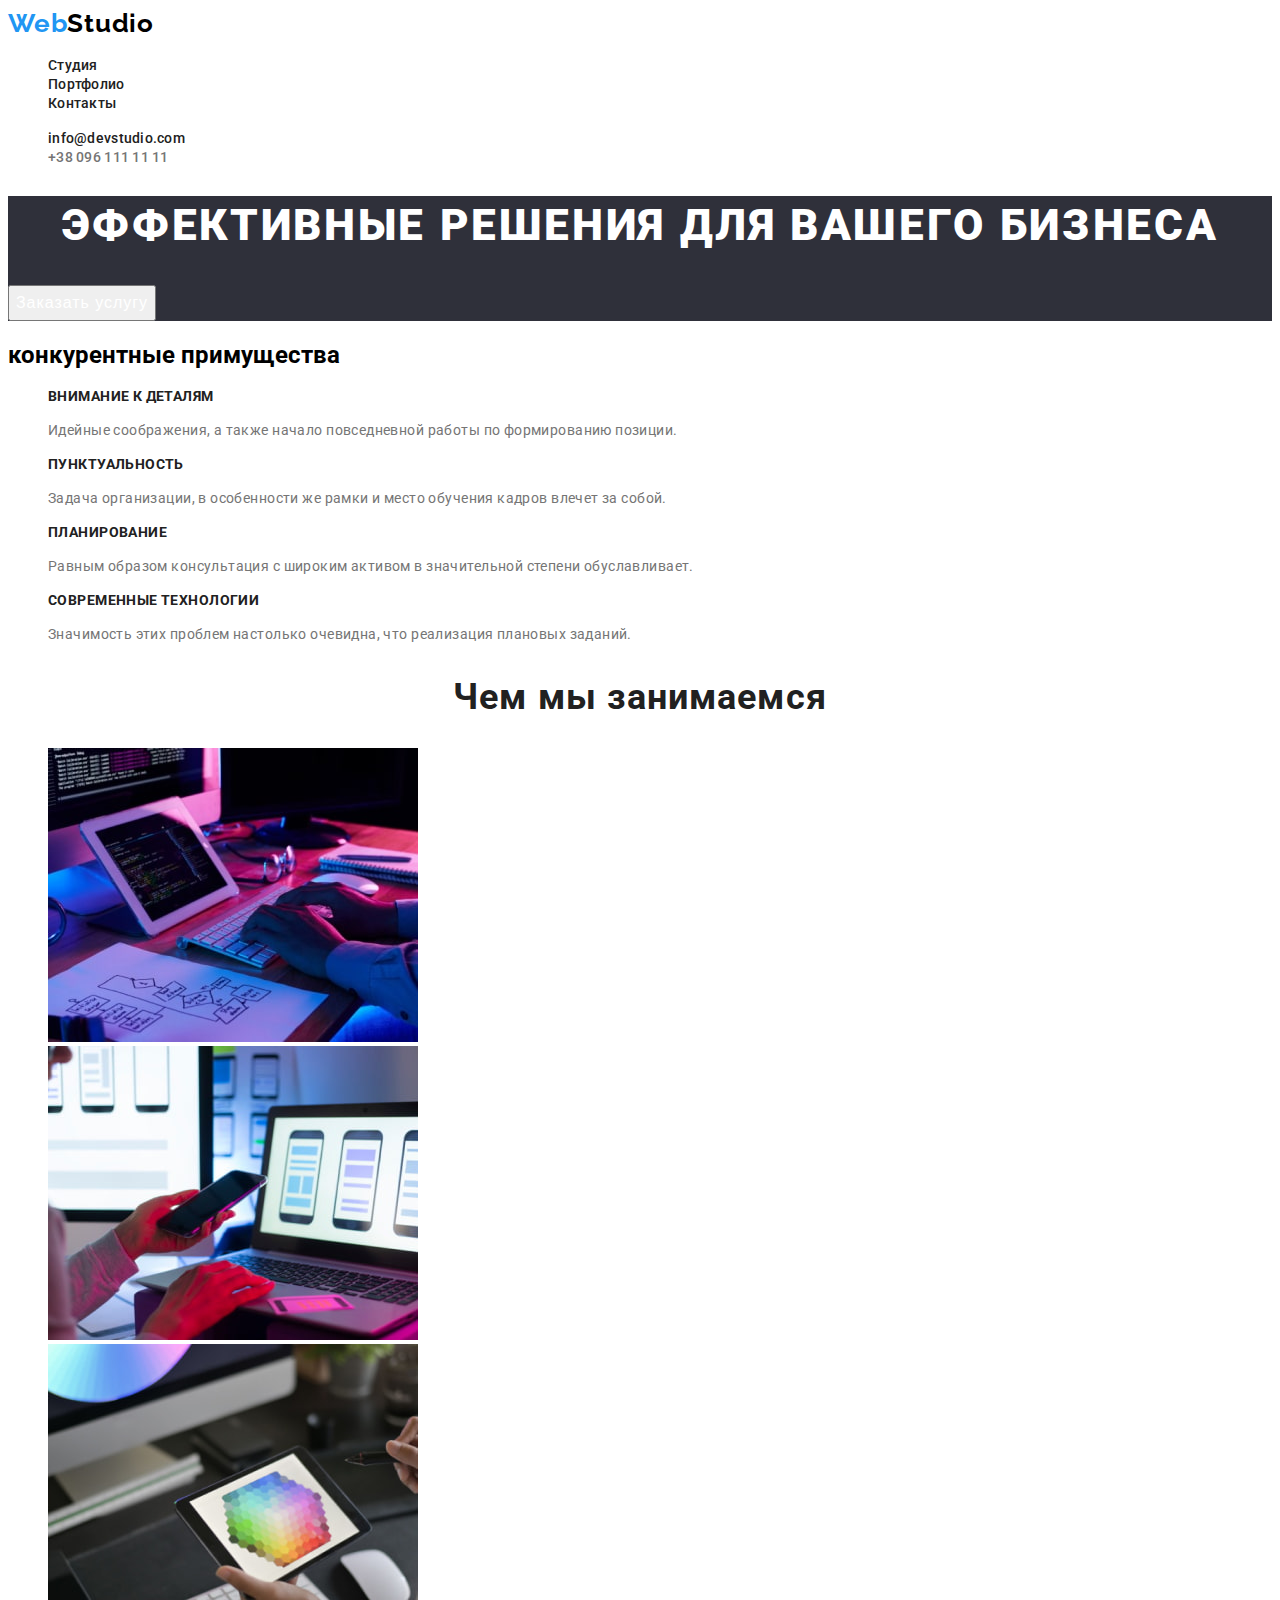
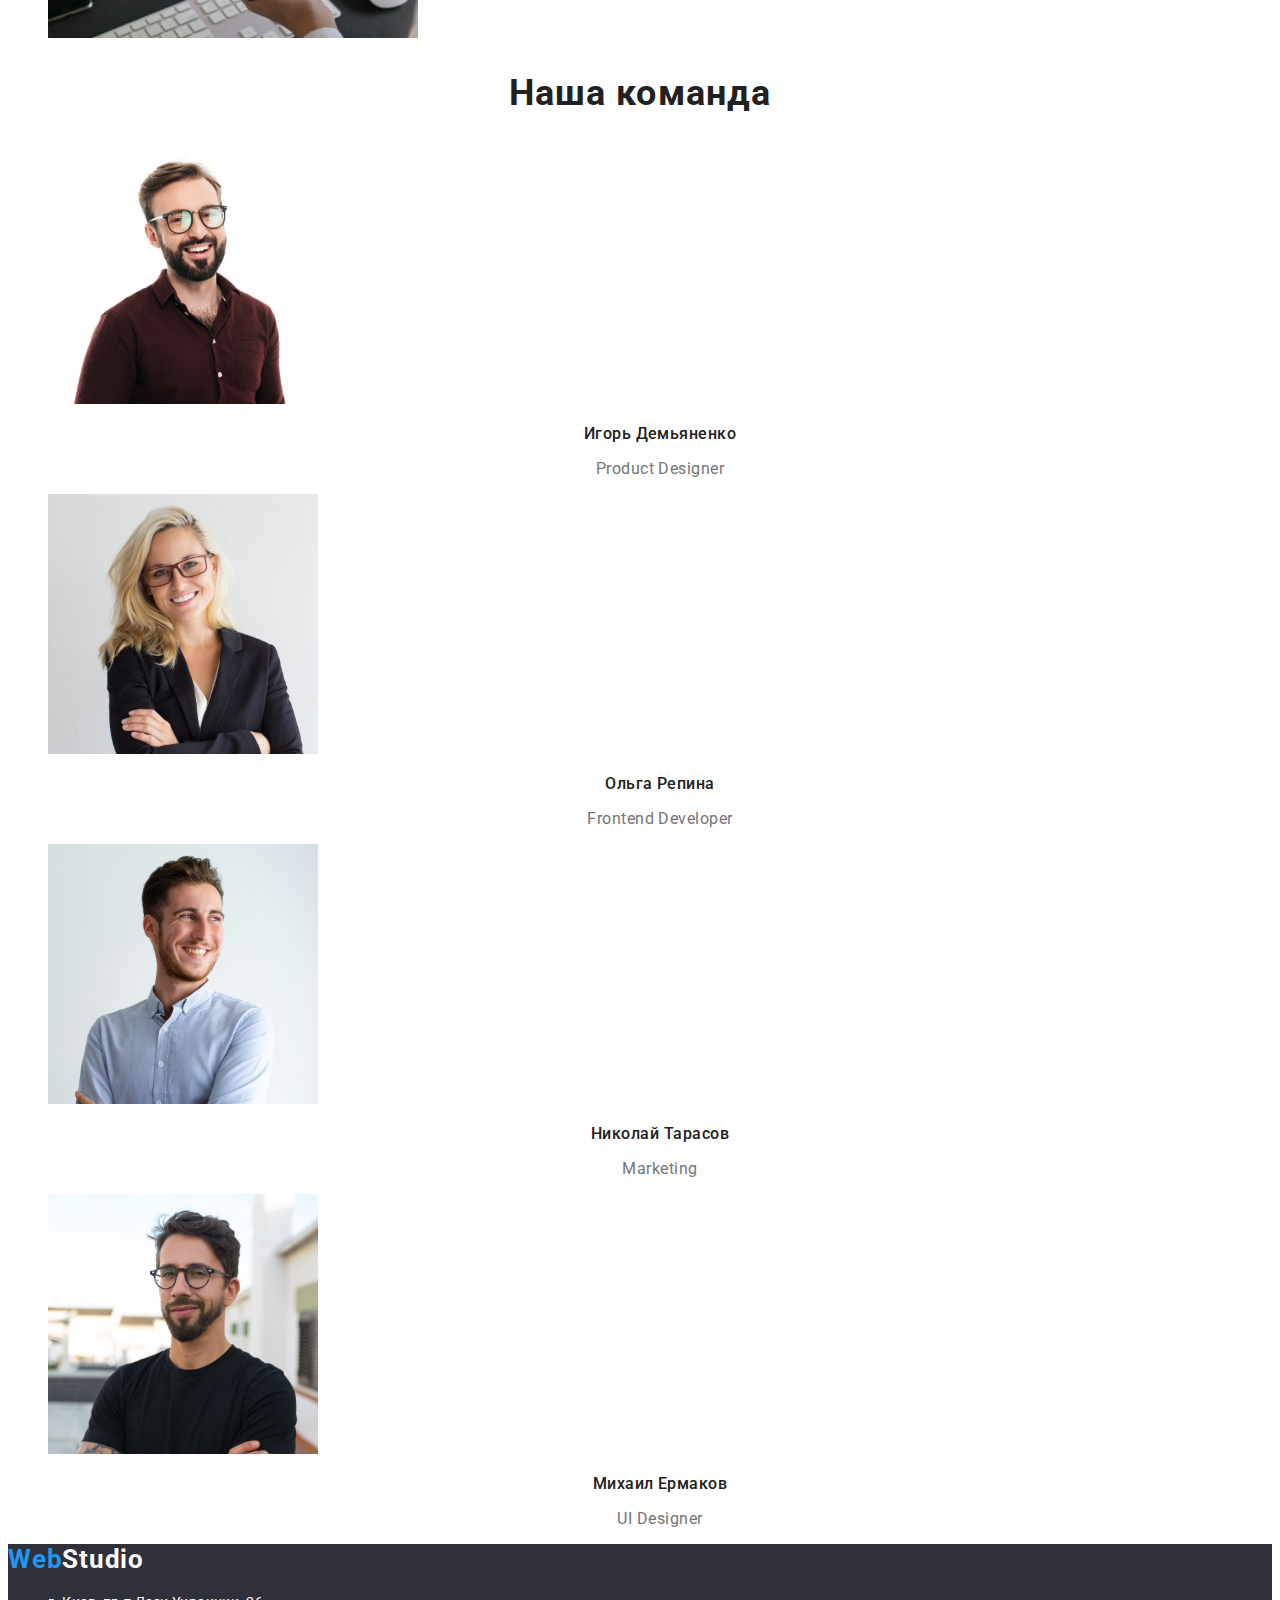
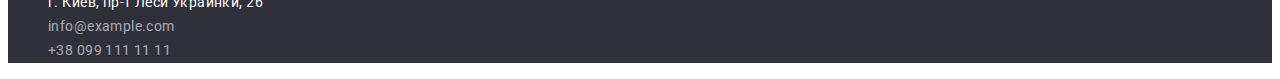
==== commit b5177942: "finich" ====
--- a/index.html
+++ b/index.html
@@ -25,7 +25,7 @@
             <a href="" class="header-link link">Студия</a>
           </li>
           <li class="header-item">
-            <a href="" class="header-link link">Портфолио</a>
+            <a href="https:./ " class="header-link link">Портфолио</a>
           </li>
           <li class="header-item">
             <a href="" class="header-link link">Контакты</a>
--- a/css/styles.css
+++ b/css/styles.css
@@ -9,21 +9,19 @@
 }
 
 /* -----------HEADER---------- */
-.logo-studio {
+
+.header-logo {
   font-family: "Raleway";
   font-weight: 700;
   font-size: 26px;
   line-height: 1.19;
   letter-spacing: 0.03em;
+}
 
+.logo-studio {
   color: #000000;
 }
 .logo-web {
-  font-family: "Raleway";
-  font-weight: 700;
-  font-size: 26px;
-  line-height: 1.19;
-  letter-spacing: 0.03em;
   color: #2196f3;
 }
 .list {
@@ -69,13 +67,11 @@
   color: #ffffff;
 }
 .hero-btn {
+    font-family:inherit
   font-weight: 700;
   font-size: 16px;
   line-height: 1.87;
-  display: flex;
-  align-items: center;
-  text-align: center;
-  letter-spacing: 0.06em;
+    letter-spacing: 0.06em;
 
   color: #ffffff;
 }
@@ -83,7 +79,6 @@
 /* ----конкурентные примущества -----*/
 
 .features-after-title {
-  font-weight: 400;
   font-size: 14px;
   line-height: 1.71;
   letter-spacing: 0.03em;
@@ -129,8 +124,6 @@
   color: var(--main-title-color);
 }
 .team-after-title {
-  font-weight: 400;
-  font-size: 16px;
   line-height: 1.19;
   text-align: center;
   letter-spacing: 0.03em;
@@ -138,7 +131,6 @@
 }
 /* ----footer---- */
 .footer-adress {
-  font-family: "Roboto";
   font-style: normal;
   font-weight: 400;
   font-size: 14px;
@@ -147,7 +139,6 @@
   color: #ffffff;
 }
 .footer-link {
-  font-family: "Roboto";
   font-style: normal;
   font-weight: 400;
   font-size: 14px;
@@ -164,10 +155,13 @@
   letter-spacing: 0.03em;
   color: rgba(255, 255, 255, 0.6);
 }
-.footer-logo-studio {
+.footer-logo {
+  font-weight: 700;
   font-size: 26px;
   line-height: 1.19;
   letter-spacing: 0.03em;
+}
+.footer-logo-studio {
   color: #ffffff;
 }
 
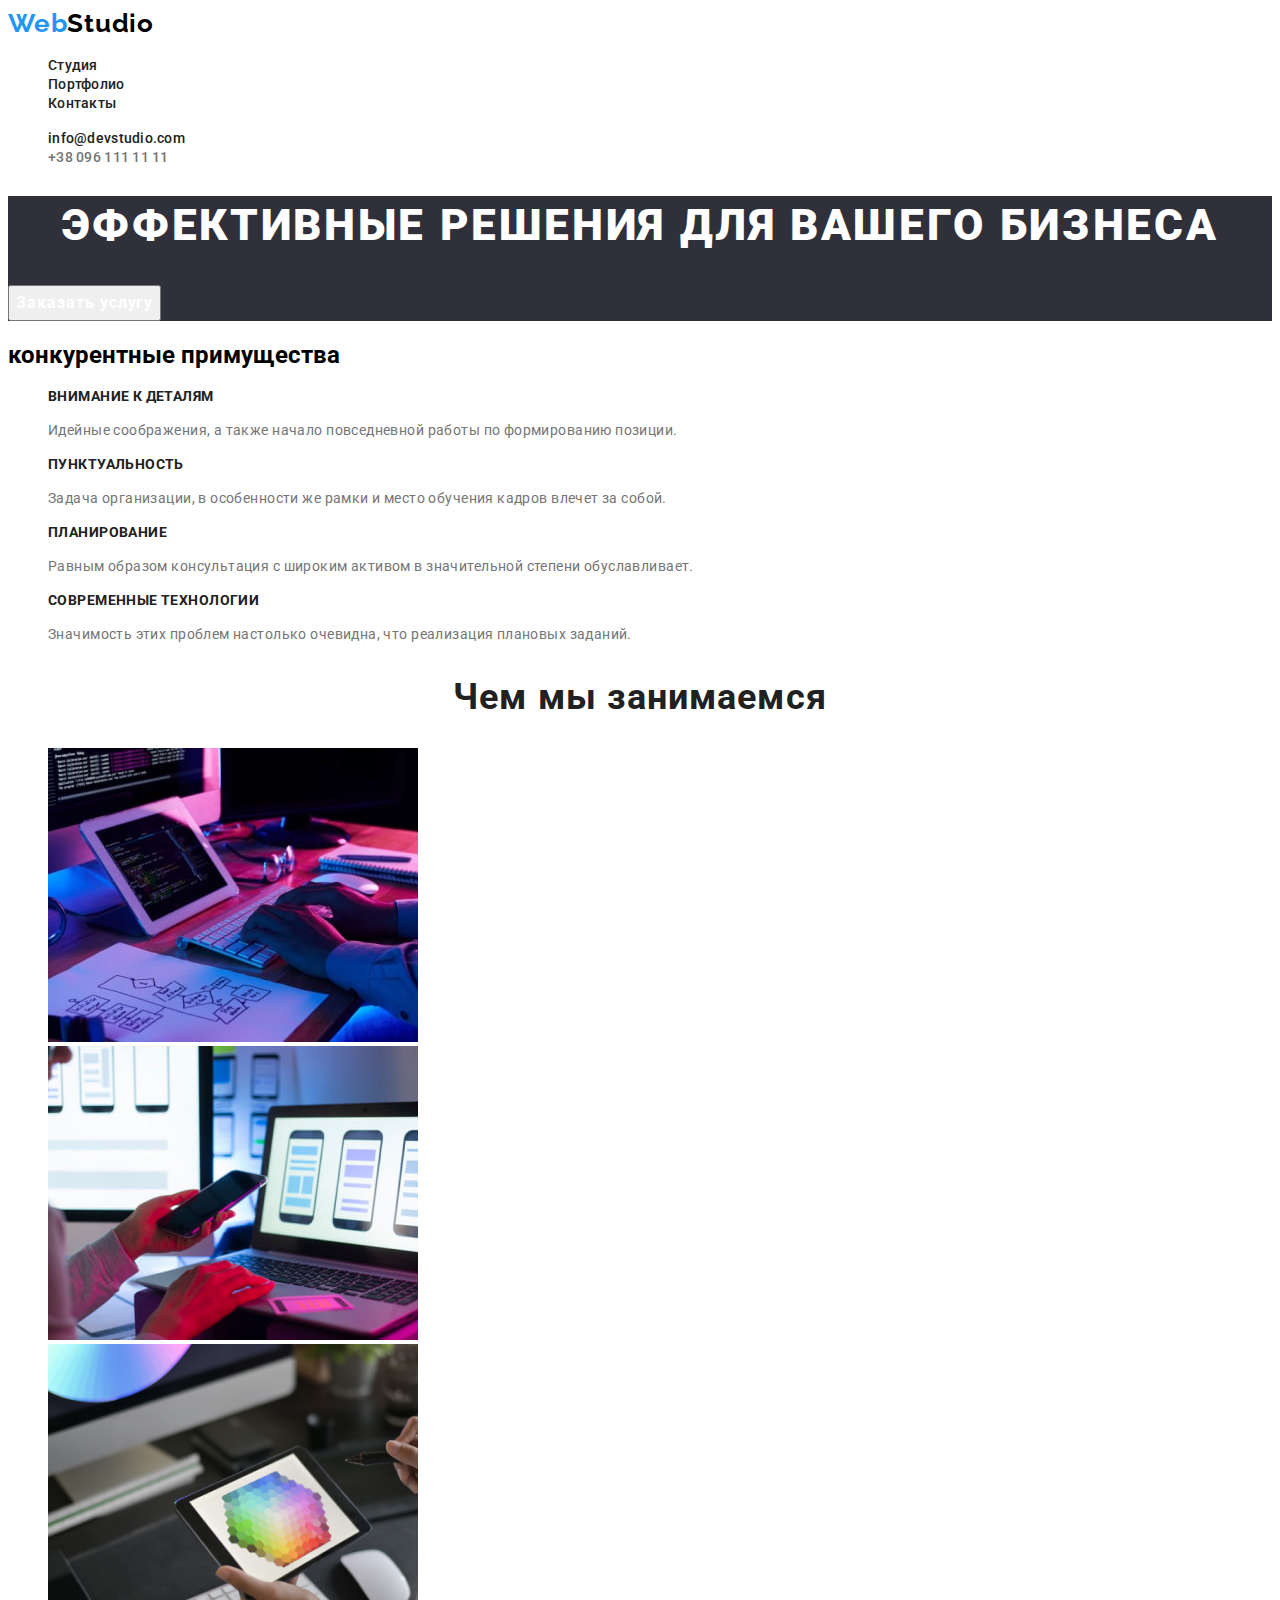
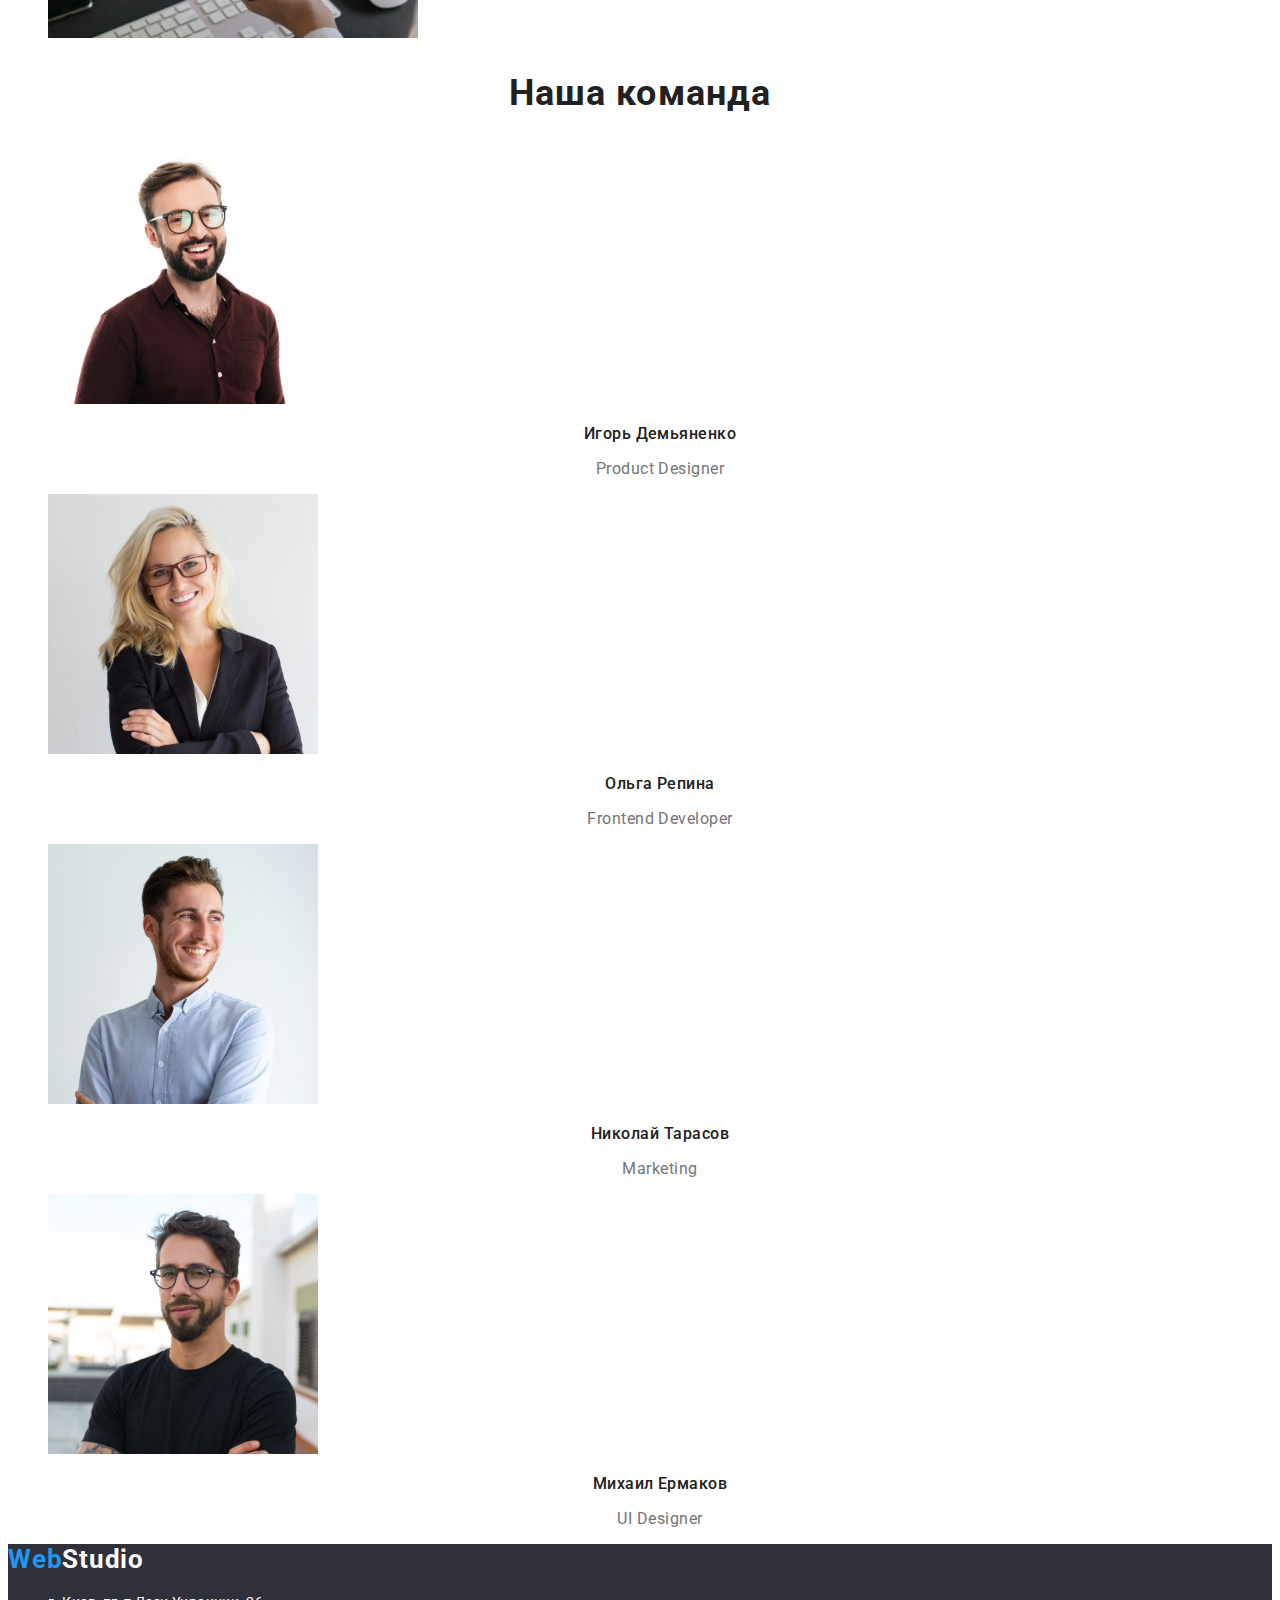
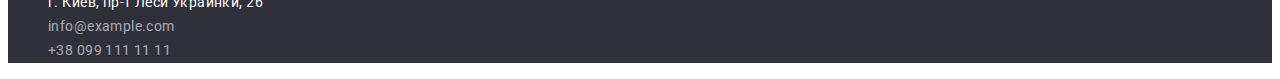
==== commit f4cc6f79: "summary" ====
--- a/index.html
+++ b/index.html
@@ -25,7 +25,7 @@
             <a href="" class="header-link link">Студия</a>
           </li>
           <li class="header-item">
-            <a href="https:./ " class="header-link link">Портфолио</a>
+            <a href="./portfolio.html " class="header-link link">Портфолио</a>
           </li>
           <li class="header-item">
             <a href="" class="header-link link">Контакты</a>
--- a/css/styles.css
+++ b/css/styles.css
@@ -67,13 +67,14 @@
   color: #ffffff;
 }
 .hero-btn {
-    font-family:inherit
   font-weight: 700;
   font-size: 16px;
   line-height: 1.87;
-    letter-spacing: 0.06em;
-
+  letter-spacing: 0.06em;
   color: #ffffff;
+}
+button {
+  font-family: inherit;
 }
 
 /* ----конкурентные примущества -----*/
